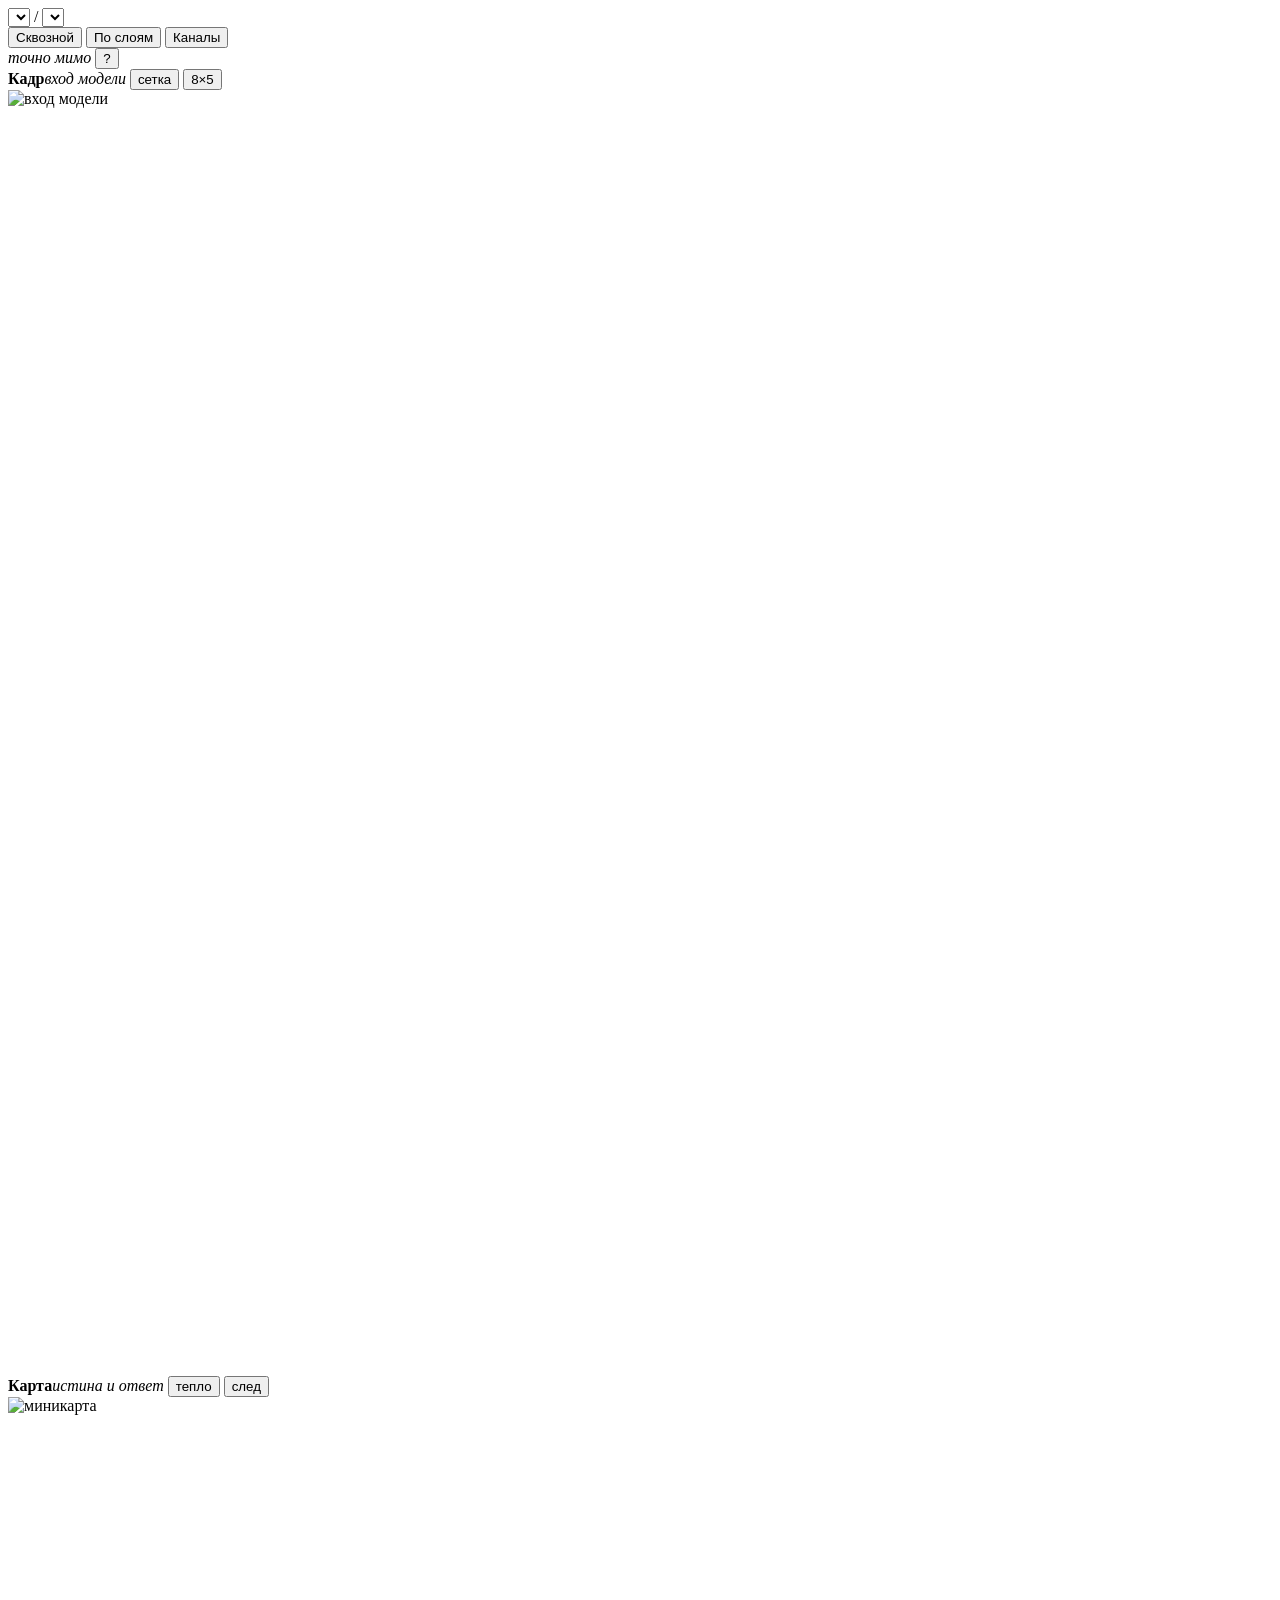
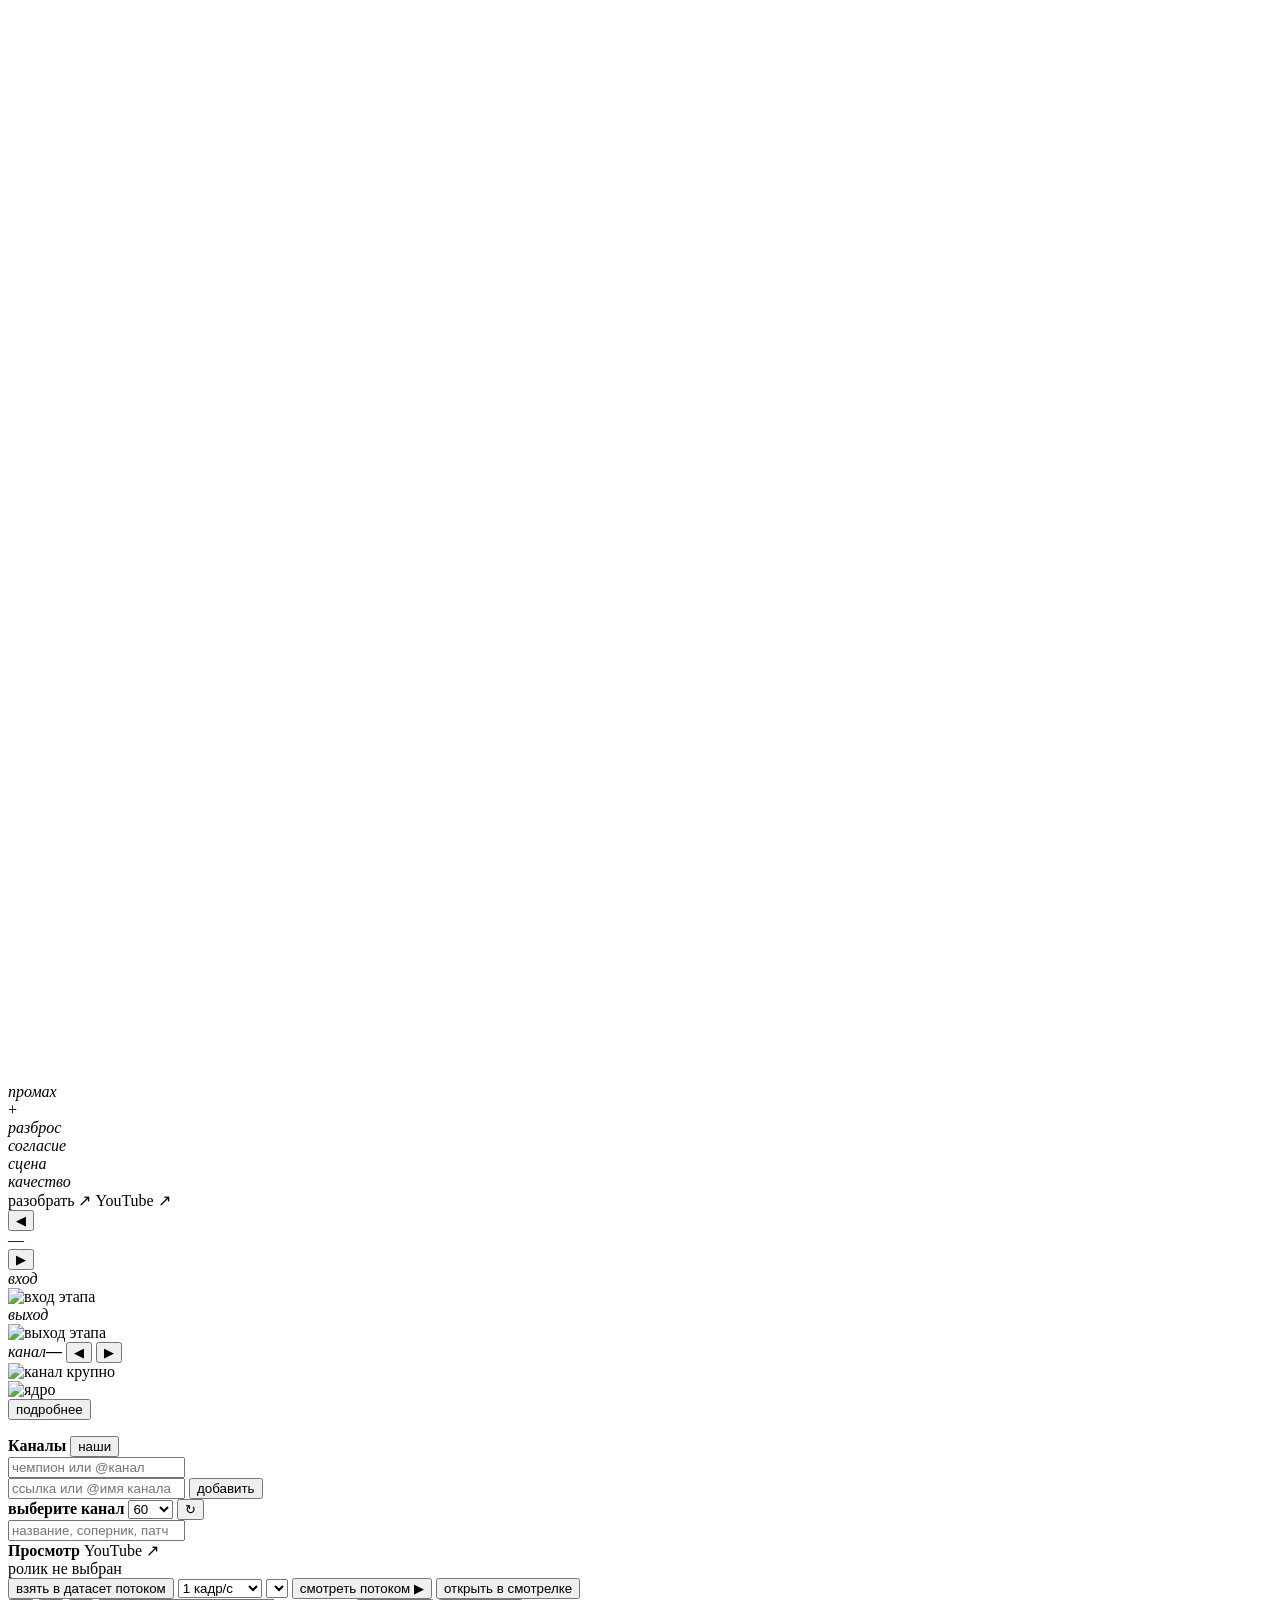
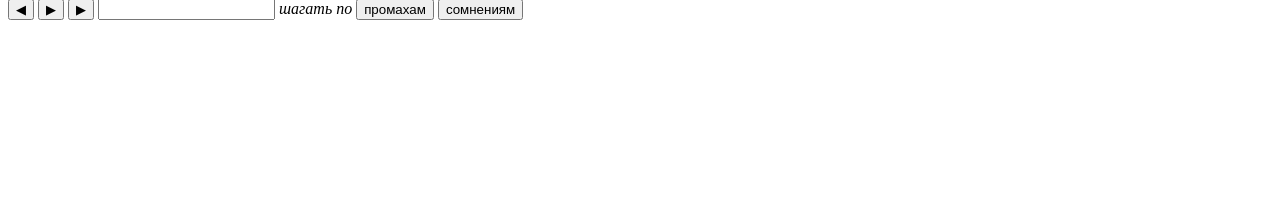
==== lolstream/webapp/index.html @ dedd6018 "refactor: move YouTube streaming and the viewer into the lolstream package video_stream, live, chann" ====
<!doctype html>
<html lang="ru">
<head>
<meta charset="utf-8">
<meta name="viewport" content="width=device-width,initial-scale=1">
<title>Смотрелка координат камеры</title>
<link rel="icon" href="data:image/svg+xml,%3Csvg xmlns=%27http://www.w3.org/2000/svg%27 viewBox=%270 0 16 16%27%3E%3Crect width=%2716%27 height=%2716%27 rx=%273%27 fill=%27%233a5bd9%27/%3E%3Ccircle cx=%278%27 cy=%278%27 r=%273%27 fill=%27%23fff%27/%3E%3C/svg%3E">
<link rel="stylesheet" href="/static/style.css">
</head>
<body>

<header class="bar">
  <div class="pick">
    <span id="holdout" class="dot"></span>
    <select id="video" class="plain strong" title="ролик"></select>
    <span class="slash">/</span>
    <select id="run" class="plain" title="прогон"></select>
  </div>
  <div class="seg">
    <button id="mEnd" class="on" title="Tab">Сквозной</button>
    <button id="mNet" title="Tab">По слоям</button>
    <button id="mCh" title="Tab">Каналы</button>
  </div>
  <div class="stats">
    <span id="sMed"></span>
    <span title="промах меньше 0.05"><b id="sGood" class="ok"></b> <i>точно</i></span>
    <span title="промах больше половины кадра"><b id="sBad" class="bad"></b> <i>мимо</i></span>
    <button class="round small" id="helpBtn" title="клавиши — ?">?</button>
  </div>
</header>

<div class="vmeta" id="vmeta"></div>

<main class="frame" id="endview">
  <div class="panes">
    <div class="pane scenebox">
      <div class="phead">
        <b>Кадр</b><i>вход модели</i>
        <span class="grow"></span>
        <button class="tog on" id="grid" title="сетка ячеек — G">сетка</button>
        <button class="tog dim" id="cells" title="размер ячеек">8×5</button>
      </div>
      <div class="holder">
        <img id="scene" alt="вход модели">
        <svg id="sceneGrid" viewBox="0 0 100 100"></svg>
        <div id="cellTip" class="celltip hidden"></div>
      </div>
    </div>
    <div class="pane mapbox">
      <div class="phead">
        <b>Карта</b><i>истина и ответ</i>
        <span class="grow"></span>
        <button class="tog on" id="heat" title="распределение вероятности — H">тепло</button>
        <button class="tog" id="trail" title="след камеры — T">след</button>
      </div>
      <div class="holder">
        <img id="mini" alt="миникарта">
        <img id="heatimg" alt="">
        <svg id="mapSvg" viewBox="0 0 1 1"></svg>
      </div>
    </div>
  </div>
  <div class="facts">
    <div class="fact hl" data-lit="link" title="промах — расстояние между истиной и ответом">
      <i>промах</i><b id="vErr" class="big"></b><i id="vUnits"></i>
    </div>
    <div class="fact hl" data-lit="true" title="истина">
      <span class="ring"></span><span id="vTrue"></span>
    </div>
    <div class="fact hl" data-lit="pred" title="ответ модели">
      <span class="plus">+</span><span id="vPred"></span>
    </div>
    <div class="fact" id="fSpread" title="разброс ответа"><i>разброс</i><span id="vSpread"></span></div>
    <div class="fact hidden" id="fAgree"
      title="доля веса голосов патчей, согласных с ответом (в радиусе ~370 ед.)">
      <i>согласие</i><span id="vAgree"></span></div>
    <div class="fact hidden" id="fScene"
      title="доля патчей в следе кадра, которые модель считает сценой игры, и число голосующих патчей">
      <i>сцена</i><span id="vScene"></span></div>
    <div class="fact" title="качество метки"><i>качество</i><span id="vQ"></span></div>
    <span class="grow"></span>
    <a id="why" class="out" target="_blank" rel="noopener" title="отчёт о том, почему модель промахнулась на этом кадре">разобрать ↗</a>
    <a id="yt" class="out" target="_blank" rel="noopener" title="открыть момент на YouTube">YouTube ↗</a>
  </div>
</main>

<section id="netview" class="frame netview hidden">
  <div class="stagebar">
    <button class="round" id="stPrev" title="[">◀</button>
    <div class="stname">
      <div id="stName">—</div>
      <div class="mono" id="stShape"></div>
    </div>
    <button class="round" id="stNext" title="]">▶</button>
    <div class="groups" id="pipe"></div>
  </div>
  <div class="netrow">
    <div class="netcol">
      <div class="nhead"><i>вход</i><span id="inName"></span>
        <span class="grow"></span><span class="mono" id="inShape"></span></div>
      <div class="sheet"><img id="inGrid" alt="вход этапа"></div>
    </div>
    <div class="netcol">
      <div class="nhead"><i>выход</i><span id="outName"></span>
        <span class="grow"></span><span class="mono" id="outShape"></span></div>
      <div class="sheet"><img id="outGrid" alt="выход этапа" class="clickable"
        title="каждая клетка — одна карта признаков; нажмите, чтобы рассмотреть"></div>
    </div>
    <div class="netcol zoom">
      <div class="nhead"><i>канал</i><b id="chNo">—</b><i id="chTotal"></i>
        <span class="grow"></span>
        <button class="bare" id="chPrev">◀</button>
        <button class="bare" id="chNext">▶</button></div>
      <div class="sheet"><img id="chBig" alt="канал крупно"></div>
      <div class="chstats" id="chStats"></div>
      <div class="kern hidden" id="kernBox"
        title="ядро свёртки: по плитке на входной канал, оранжевое — плюс, синее — минус">
        <img id="kernImg" alt="ядро">
      </div>
    </div>
  </div>
  <div class="note"><span id="stNote"></span>
    <button class="bare link" id="whyBtn">подробнее</button></div>
  <p class="whytxt hidden" id="explain"></p>
</section>


<section id="chview" class="frame chview hidden">
  <div class="chcols">

    <aside class="chcol chans">
      <div class="chhead">
        <b>Каналы</b> <i id="chCount"></i>
        <span class="grow"></span>
        <button class="bare" id="chOnlyMine" title="только те, с которых уже брали">наши</button>
      </div>
      <input id="chSearch" class="search" placeholder="чемпион или @канал"
             autocomplete="off">
      <div class="chlist" id="chList"></div>
      <div class="addrow">
        <input id="chAdd" class="search" placeholder="ссылка или @имя канала"
               autocomplete="off">
        <button class="pill" id="chAddBtn">добавить</button>
      </div>
      <div id="chMsg" class="msg"></div>
    </aside>

    <div class="chcol vids">
      <div class="chhead">
        <b id="vidsOf">выберите канал</b> <i id="vidsCount"></i>
        <span class="grow"></span>
        <select id="vLimit" class="plain" title="сколько последних роликов брать">
          <option value="30">30</option>
          <option value="60" selected>60</option>
          <option value="120">120</option>
          <option value="300">300</option>
        </select>
        <button class="bare" id="vRefresh" title="перечитать с YouTube">↻</button>
      </div>
      <input id="vSearch" class="search" placeholder="название, соперник, патч"
             autocomplete="off">
      <div class="rolerow" id="roleRow"></div>
      <div class="vidlist" id="vidList"></div>
    </div>

    <div class="chcol player">
      <div class="chhead">
        <b>Просмотр</b> <i id="pId"></i>
        <span class="grow"></span>
        <a id="pYt" class="out" target="_blank" rel="noopener">YouTube ↗</a>
      </div>
      <div class="ytbox" id="ytbox"><div class="ytnone">ролик не выбран</div></div>
      <div class="pmeta" id="pmeta"></div>
      <div class="prow">
        <button class="pill" id="pTake"
          title="кадры с координатами собираются потоком, файл на диск не пишется">
          взять в датасет потоком</button>
        <select id="pFps" class="plain" title="кадров в секунду ролика">
          <option value="0.5">0.5 кадр/с</option>
          <option value="1" selected>1 кадр/с</option>
          <option value="2">2 кадр/с</option>
        </select>
        <select id="pModel" class="plain"
          title="модель для потока: прогон с model.pt под runs/, тип берётся из чекпоинта"></select>
        <button class="pill go" id="pLive"
          title="смотреть ответ модели по этому ролику прямо сейчас: кадры идут потоком, на диск ничего не пишется">
          смотреть потоком ▶</button>
        <button class="pill" id="pOpen">открыть в смотрелке</button>
      </div>
      <div class="jobs" id="jobs"></div>
    </div>

  </div>
</section>

<section class="frame strip" id="stripview">
  <div class="navrow">
    <button class="round" id="prev" title="← (Shift — 10 кадров)">◀</button>
    <button class="round play" id="play" title="пробел">▶</button>
    <button class="round" id="next" title="→ (Shift — 10 кадров)">▶</button>
    <input id="jump" type="text" title="перейти: кадр или 12:30">
    <span class="pos"><span id="posNo"></span> <span class="faint" id="posTotal"></span></span>
    <span class="grow"></span>
    <i>шагать по</i>
    <button class="pill" id="fErr" title="только крупные промахи">промахам</button>
    <button class="pill" id="fUns" title="только кадры, где модель сомневается">сомнениям</button>
  </div>
  <div id="film" class="film"></div>
  <div class="tlbox">
    <canvas id="tl"></canvas>
    <div id="hov" class="hov hidden">
      <img id="hovImg" alt="">
      <div><span id="hovTime"></span><span id="hovErr"></span></div>
    </div>
  </div>
</section>

<div id="help" class="help hidden">
  <div class="keys" id="keys"></div>
</div>

<script src="/static/app.js"></script>
</body>
</html>
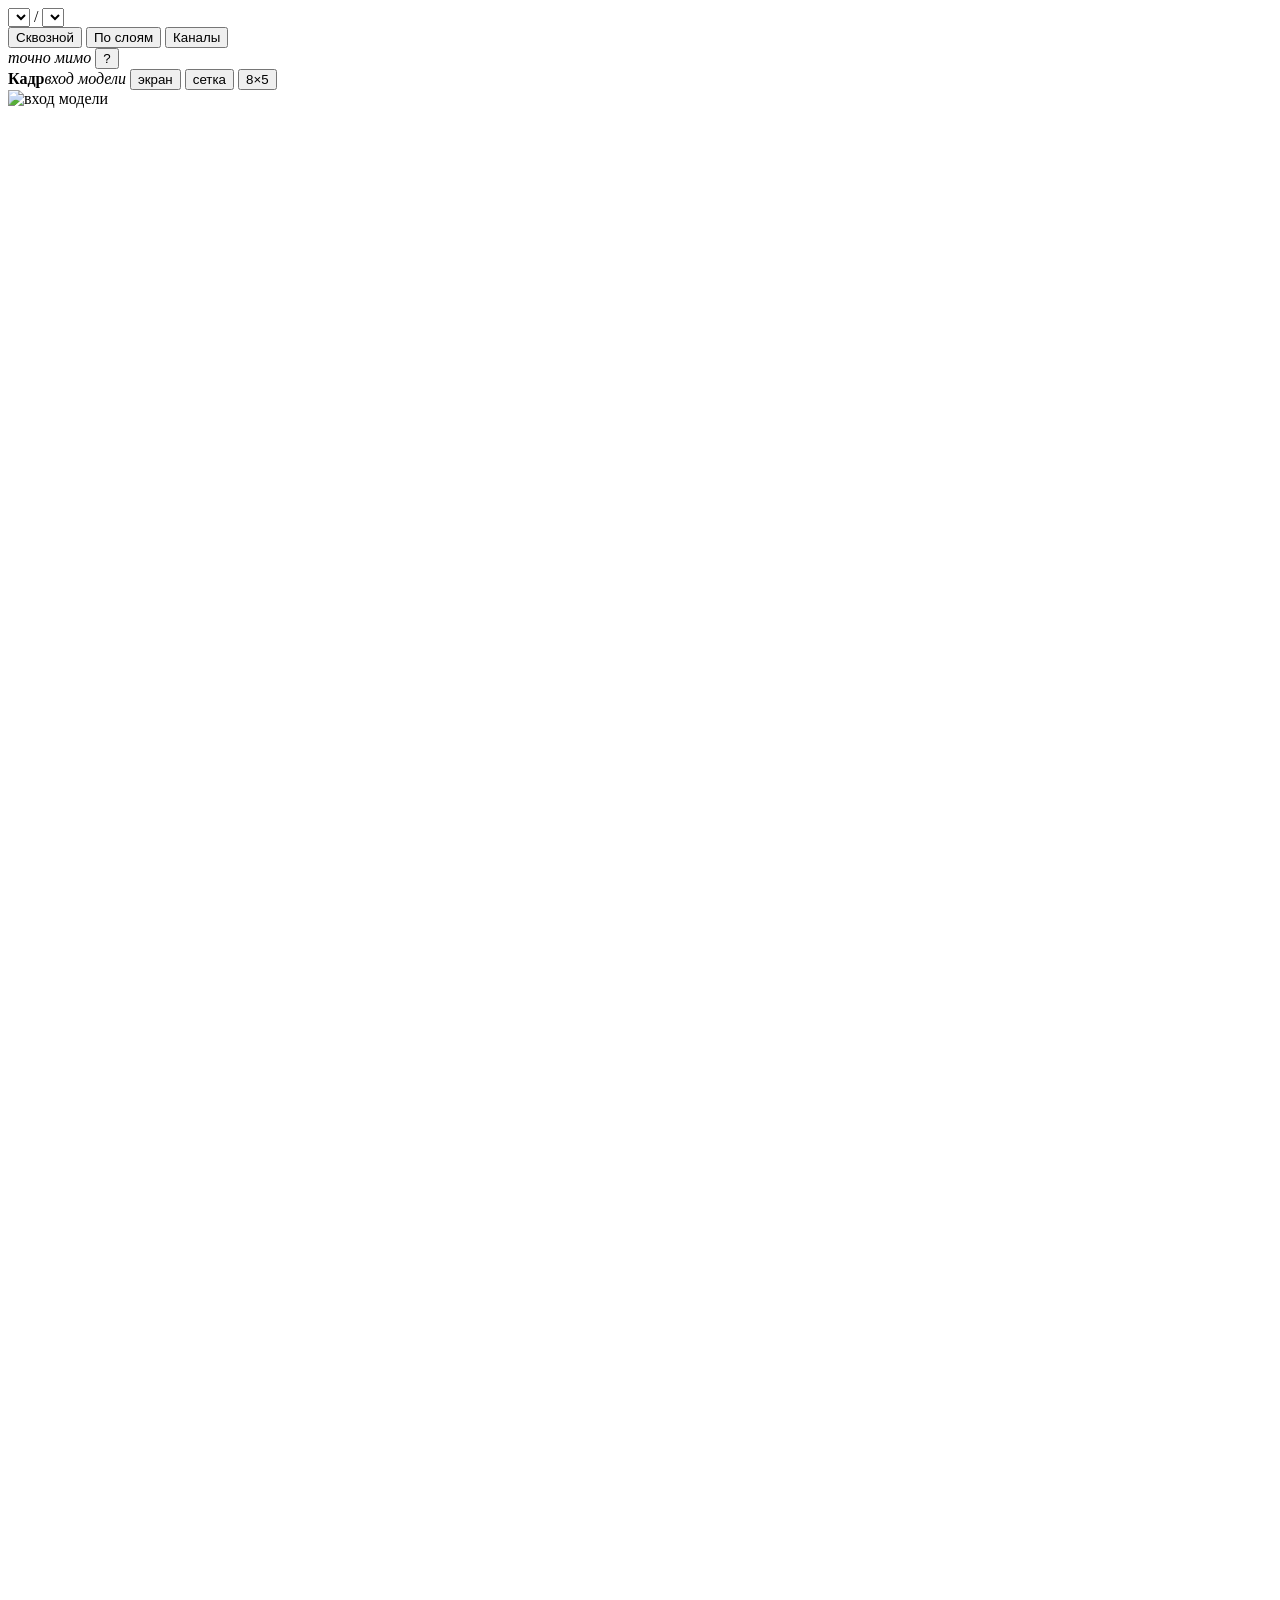
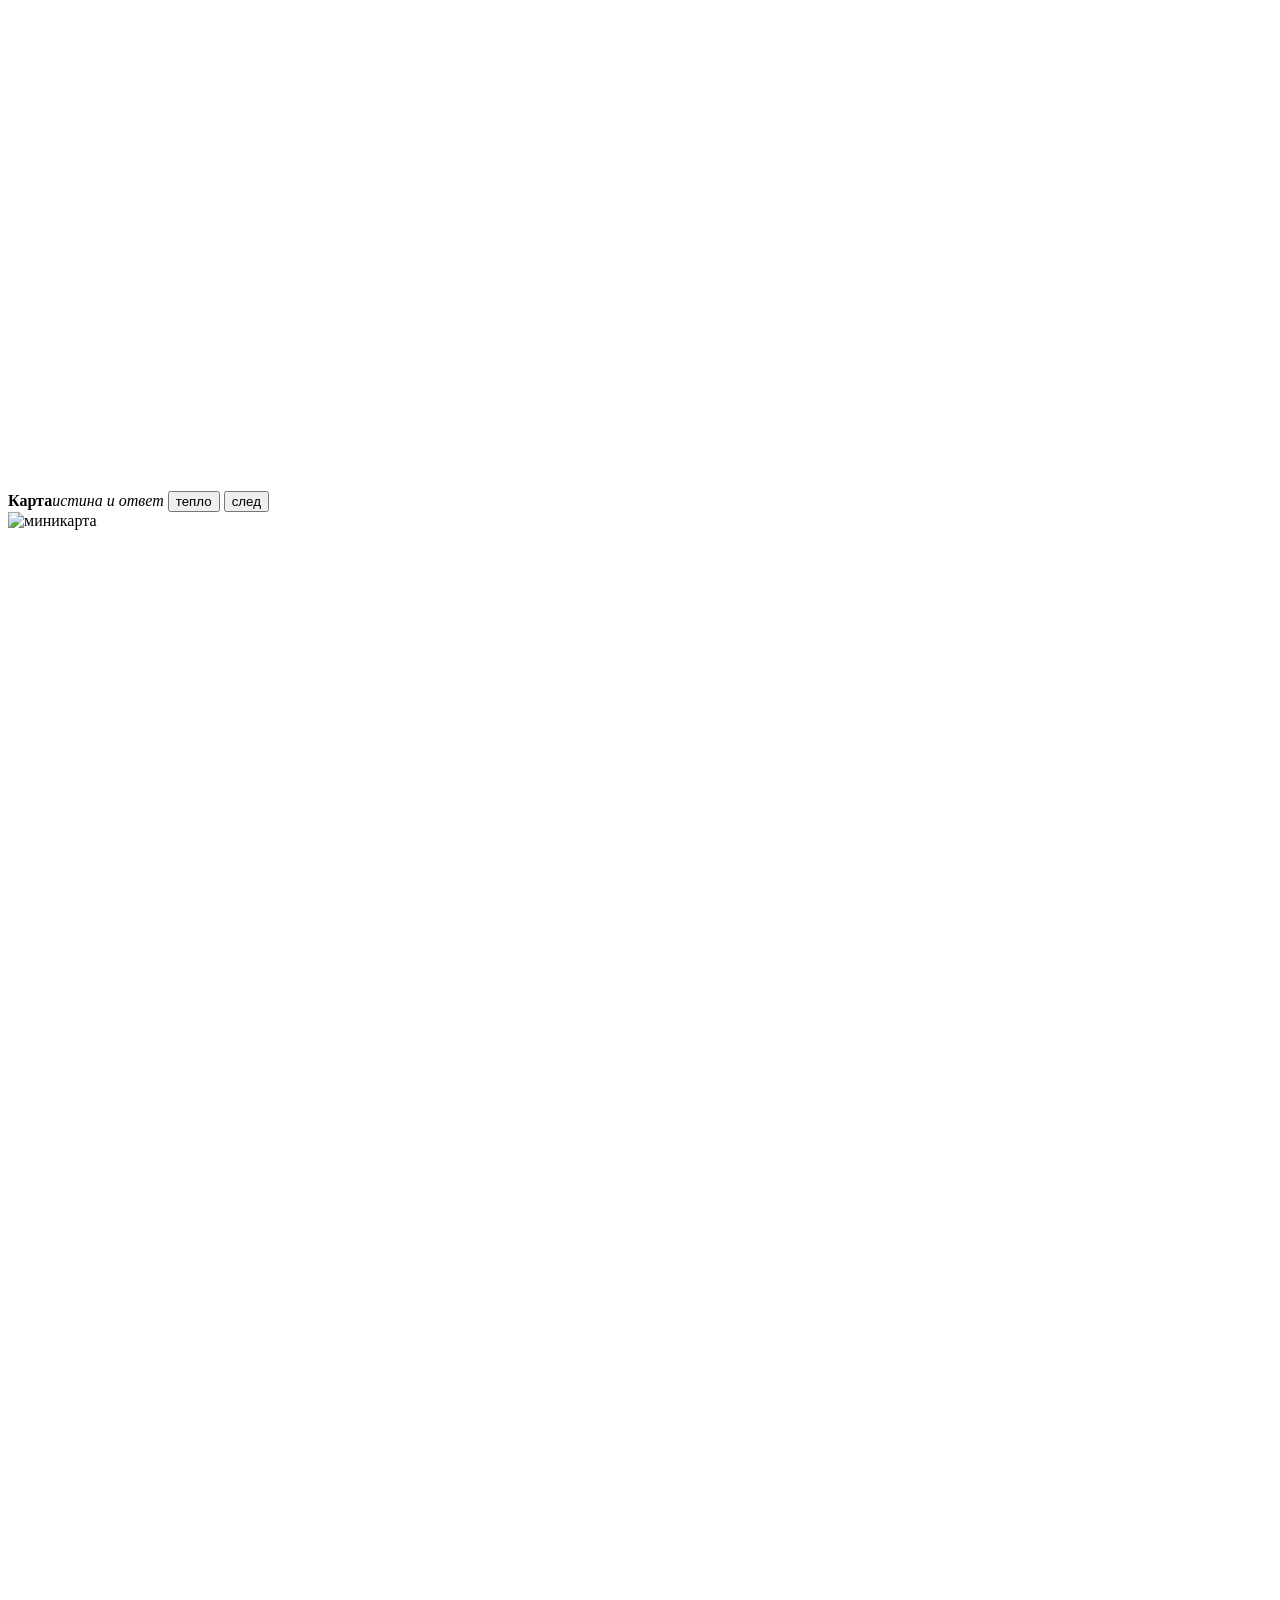
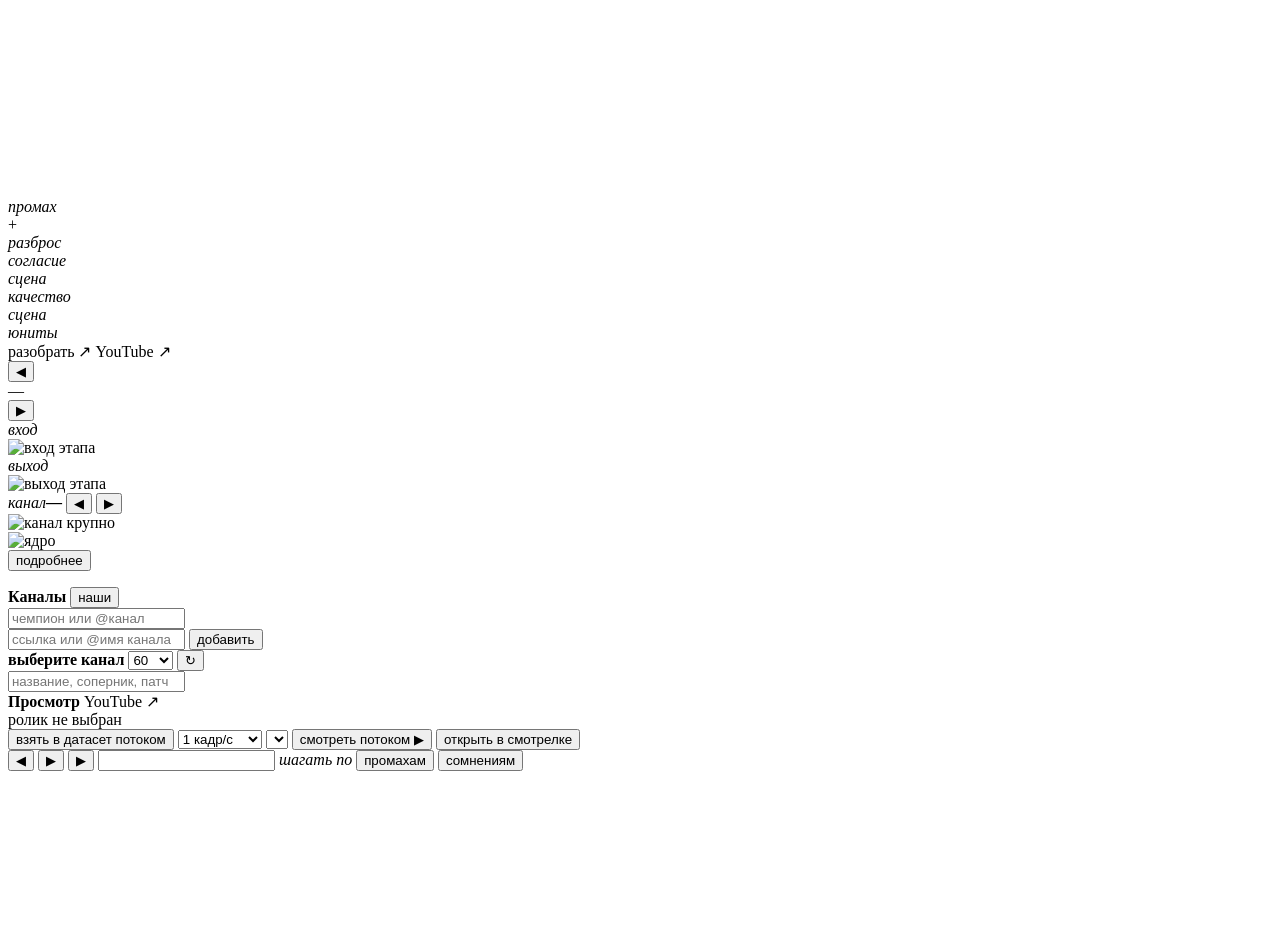
==== commit 32b86a06: "feat(live-ui): units and scene type in live and the viewer (#778) Live runs the unit detector (#758)" ====
--- a/lolstream/webapp/index.html
+++ b/lolstream/webapp/index.html
@@ -35,14 +35,16 @@
   <div class="panes">
     <div class="pane scenebox">
       <div class="phead">
-        <b>Кадр</b><i>вход модели</i>
-        <span class="grow"></span>
+        <b>Кадр</b><i id="sceneSub">вход модели</i>
+        <span class="grow"></span>
+        <button class="tog hidden" id="screen" title="кадр целиком с юнитами — V">экран</button>
         <button class="tog on" id="grid" title="сетка ячеек — G">сетка</button>
         <button class="tog dim" id="cells" title="размер ячеек">8×5</button>
       </div>
       <div class="holder">
         <img id="scene" alt="вход модели">
         <svg id="sceneGrid" viewBox="0 0 100 100"></svg>
+        <svg id="unitSvg" viewBox="0 0 640 360" class="hidden"></svg>
         <div id="cellTip" class="celltip hidden"></div>
       </div>
     </div>
@@ -78,6 +80,10 @@
       title="доля патчей в следе кадра, которые модель считает сценой игры, и число голосующих патчей">
       <i>сцена</i><span id="vScene"></span></div>
     <div class="fact" title="качество метки"><i>качество</i><span id="vQ"></span></div>
+    <div class="fact hidden" id="fKind" title="что на экране: игра, Tab, магазин, клиент, загрузка, не League">
+      <i>сцена</i><span id="vKind"></span></div>
+    <div class="fact hidden" id="fUnits" title="юниты на основном виде: чемпионы · миньоны · варды (синие / красные)">
+      <i>юниты</i><span id="vUnitsN"></span></div>
     <span class="grow"></span>
     <a id="why" class="out" target="_blank" rel="noopener" title="отчёт о том, почему модель промахнулась на этом кадре">разобрать ↗</a>
     <a id="yt" class="out" target="_blank" rel="noopener" title="открыть момент на YouTube">YouTube ↗</a>
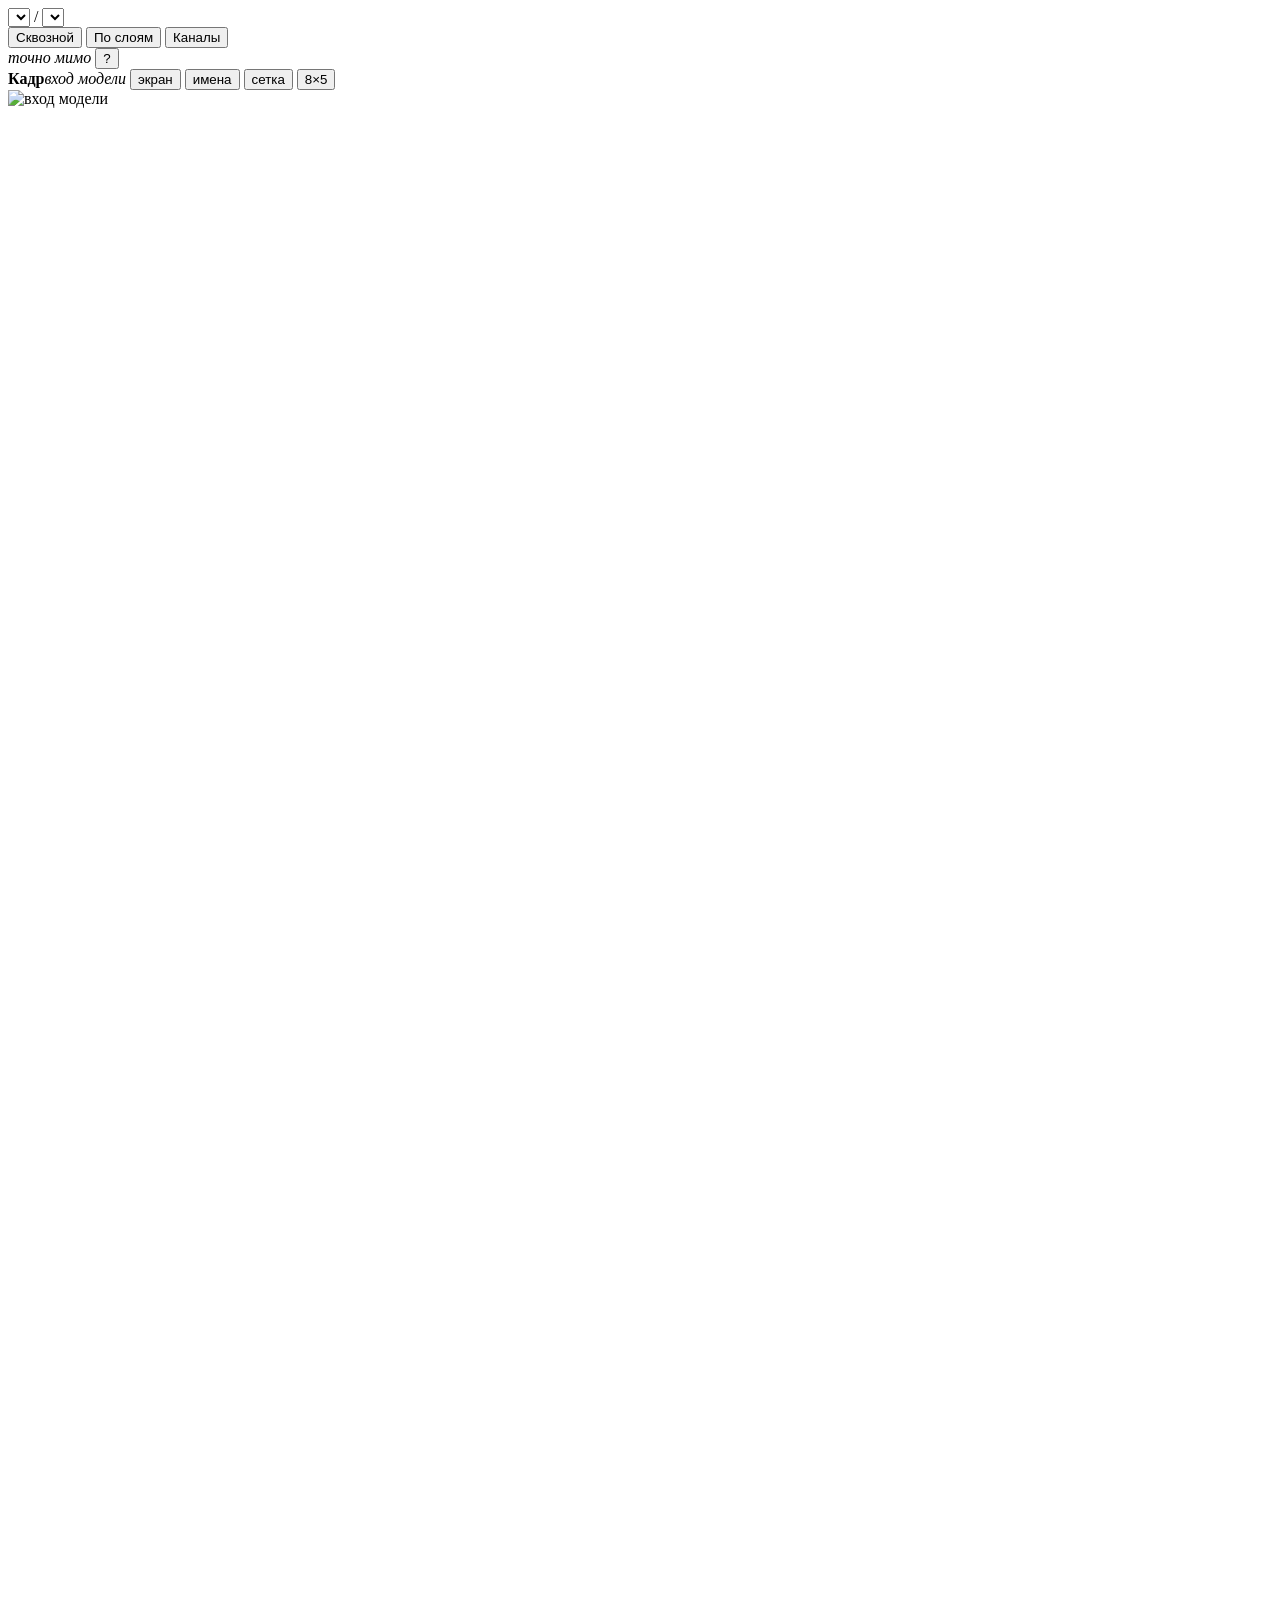
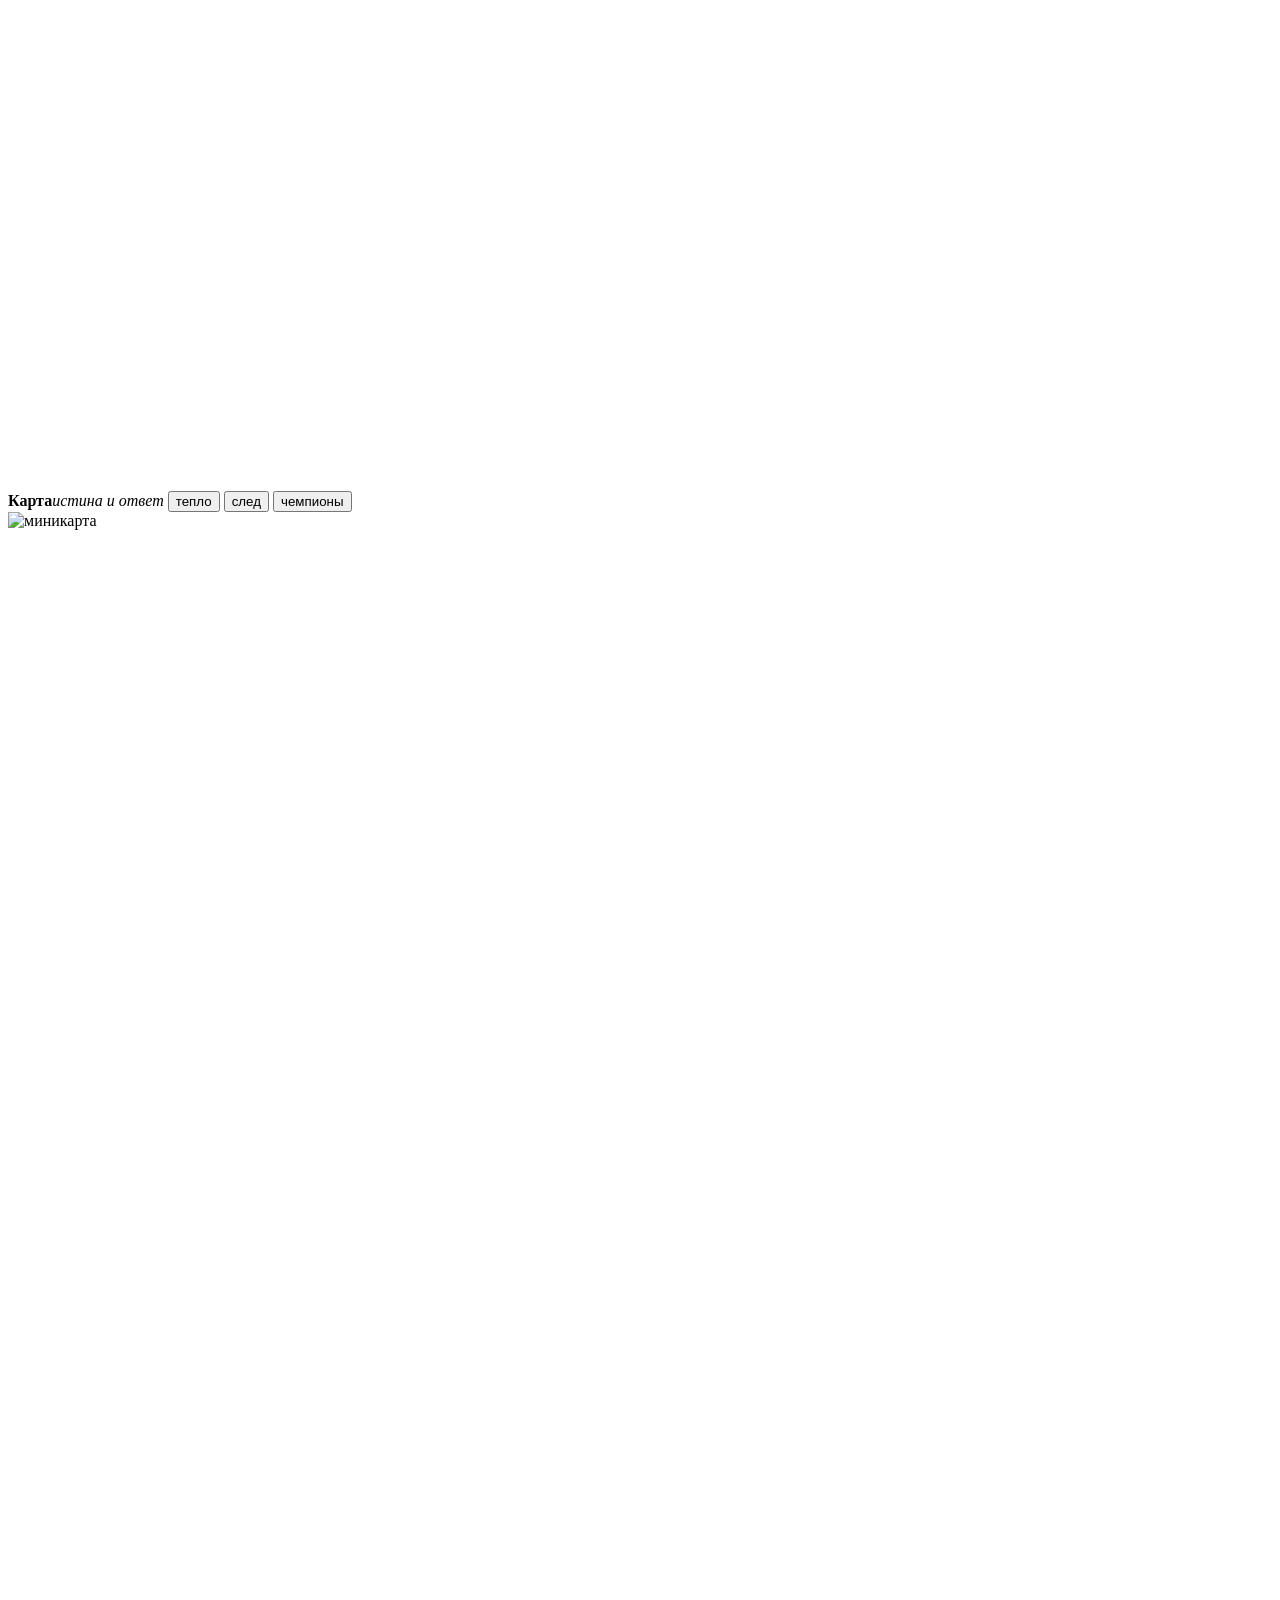
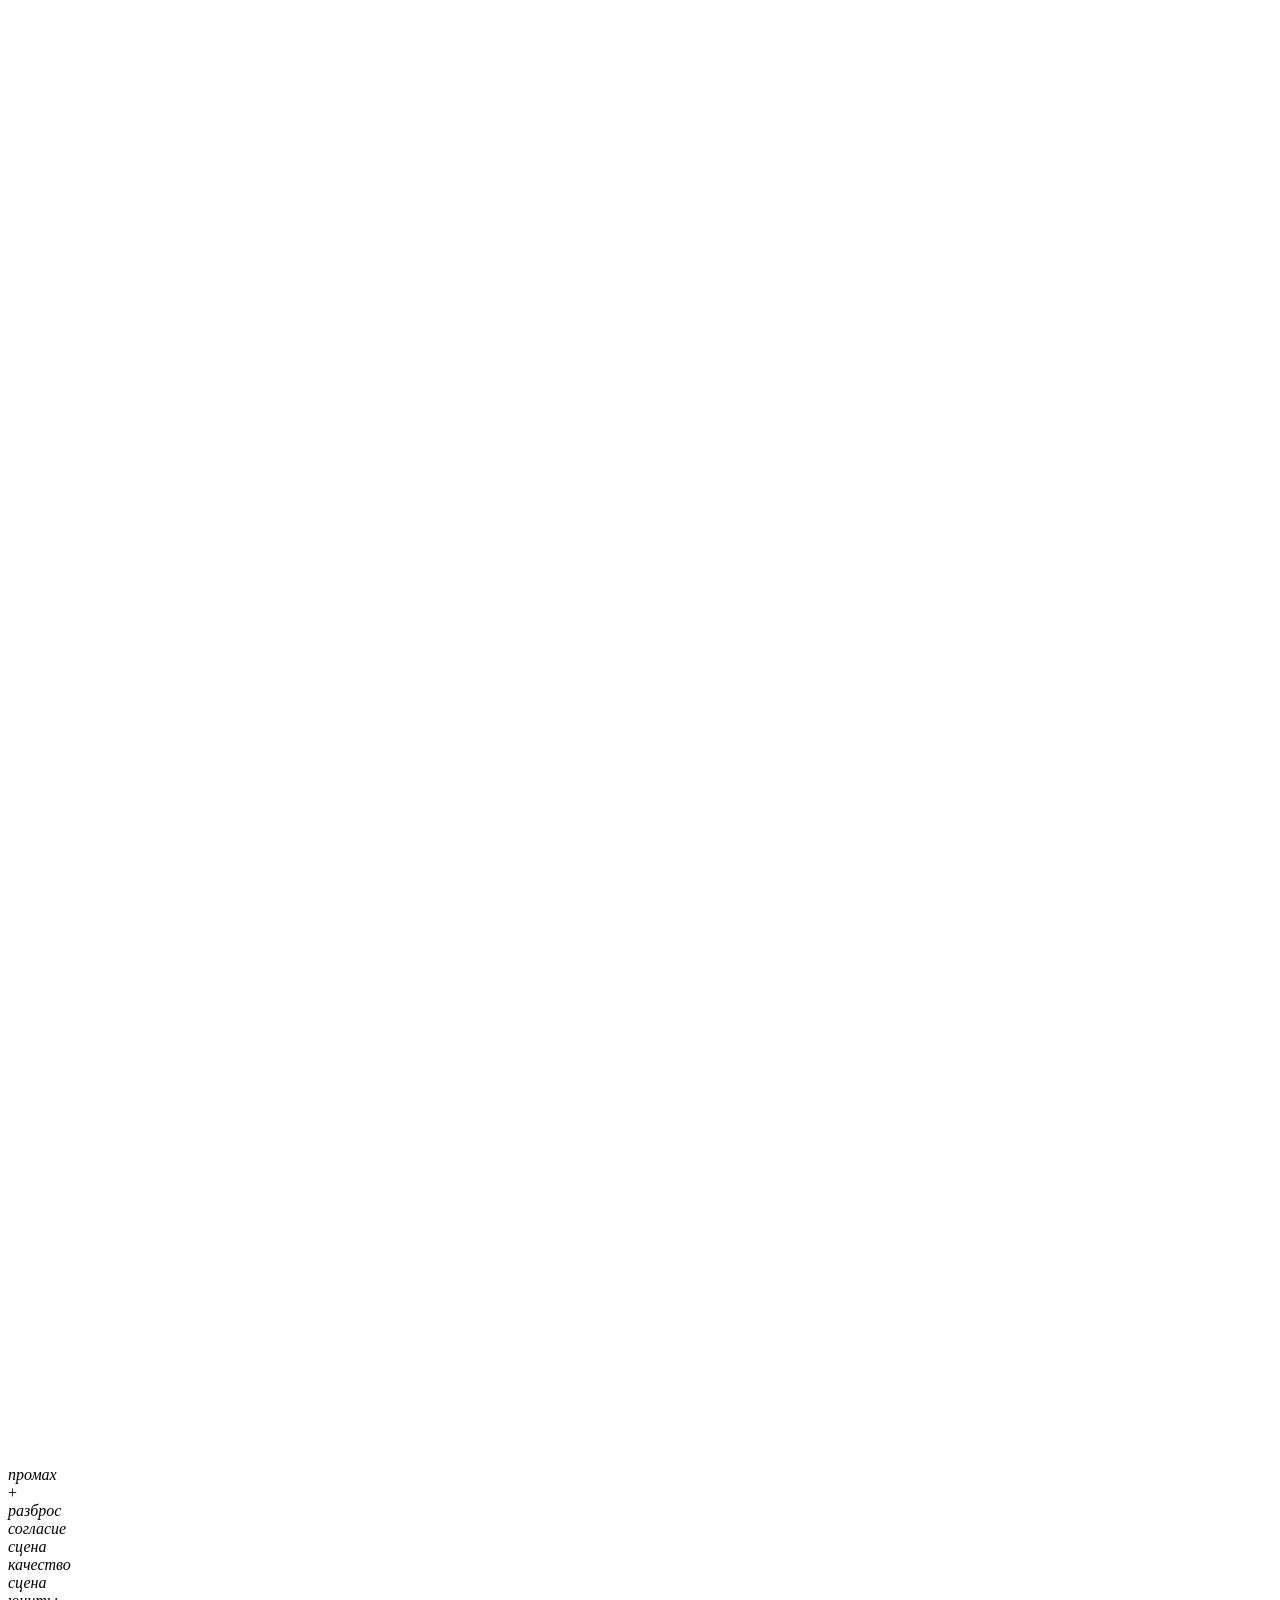
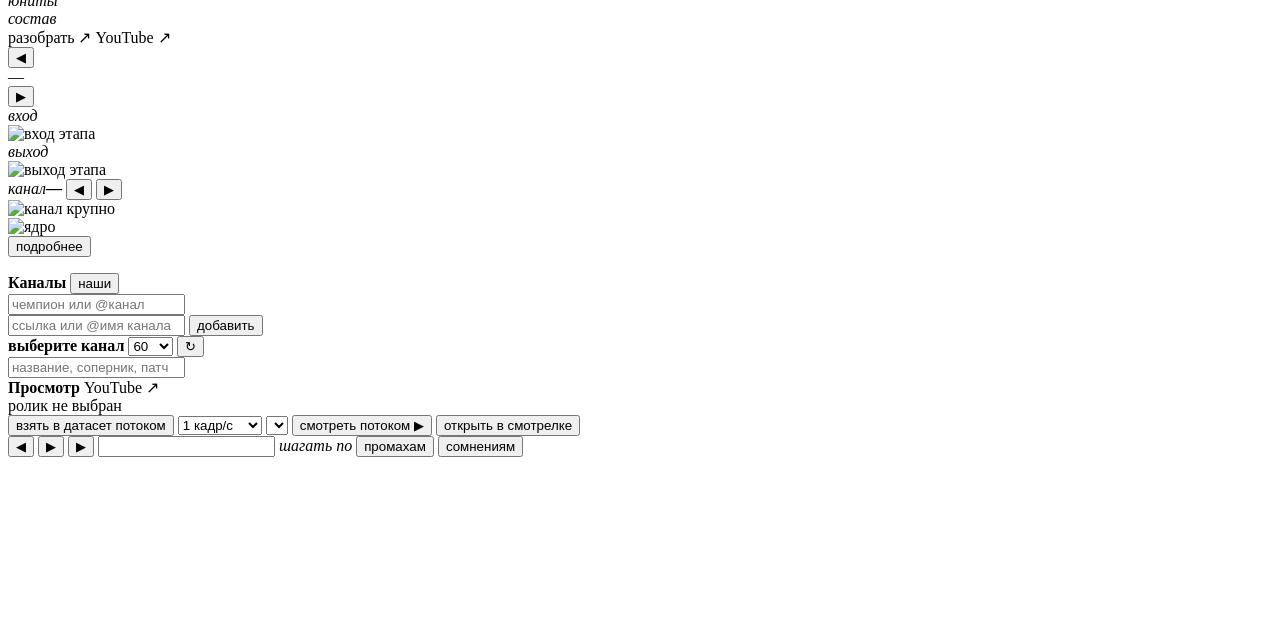
==== commit d3cfca3e: "feat(live): minimap champions, roster, death timers and on-screen names in the stream viewer (#778) " ====
--- a/lolstream/webapp/index.html
+++ b/lolstream/webapp/index.html
@@ -38,6 +38,7 @@
         <b>Кадр</b><i id="sceneSub">вход модели</i>
         <span class="grow"></span>
         <button class="tog hidden" id="screen" title="кадр целиком с юнитами — V">экран</button>
+        <button class="tog hidden" id="names" title="имена над чемпионами на экране — I">имена</button>
         <button class="tog on" id="grid" title="сетка ячеек — G">сетка</button>
         <button class="tog dim" id="cells" title="размер ячеек">8×5</button>
       </div>
@@ -54,11 +55,13 @@
         <span class="grow"></span>
         <button class="tog on" id="heat" title="распределение вероятности — H">тепло</button>
         <button class="tog" id="trail" title="след камеры — T">след</button>
+        <button class="tog hidden" id="champs" title="чемпионы на миникарте и состав — C">чемпионы</button>
       </div>
       <div class="holder">
         <img id="mini" alt="миникарта">
         <img id="heatimg" alt="">
         <svg id="mapSvg" viewBox="0 0 1 1"></svg>
+        <svg id="champSvg" viewBox="0 0 256 256" class="hidden"></svg>
       </div>
     </div>
   </div>
@@ -84,6 +87,9 @@
       <i>сцена</i><span id="vKind"></span></div>
     <div class="fact hidden" id="fUnits" title="юниты на основном виде: чемпионы · миньоны · варды (синие / красные)">
       <i>юниты</i><span id="vUnitsN"></span></div>
+    <div class="fact hidden" id="fRoster"
+      title="состав по портретам HUD: синие · красные; серый — мёртв (таймер возрождения), тусклый — не виден на миникарте">
+      <i>состав</i><span id="vRoster"></span></div>
     <span class="grow"></span>
     <a id="why" class="out" target="_blank" rel="noopener" title="отчёт о том, почему модель промахнулась на этом кадре">разобрать ↗</a>
     <a id="yt" class="out" target="_blank" rel="noopener" title="открыть момент на YouTube">YouTube ↗</a>
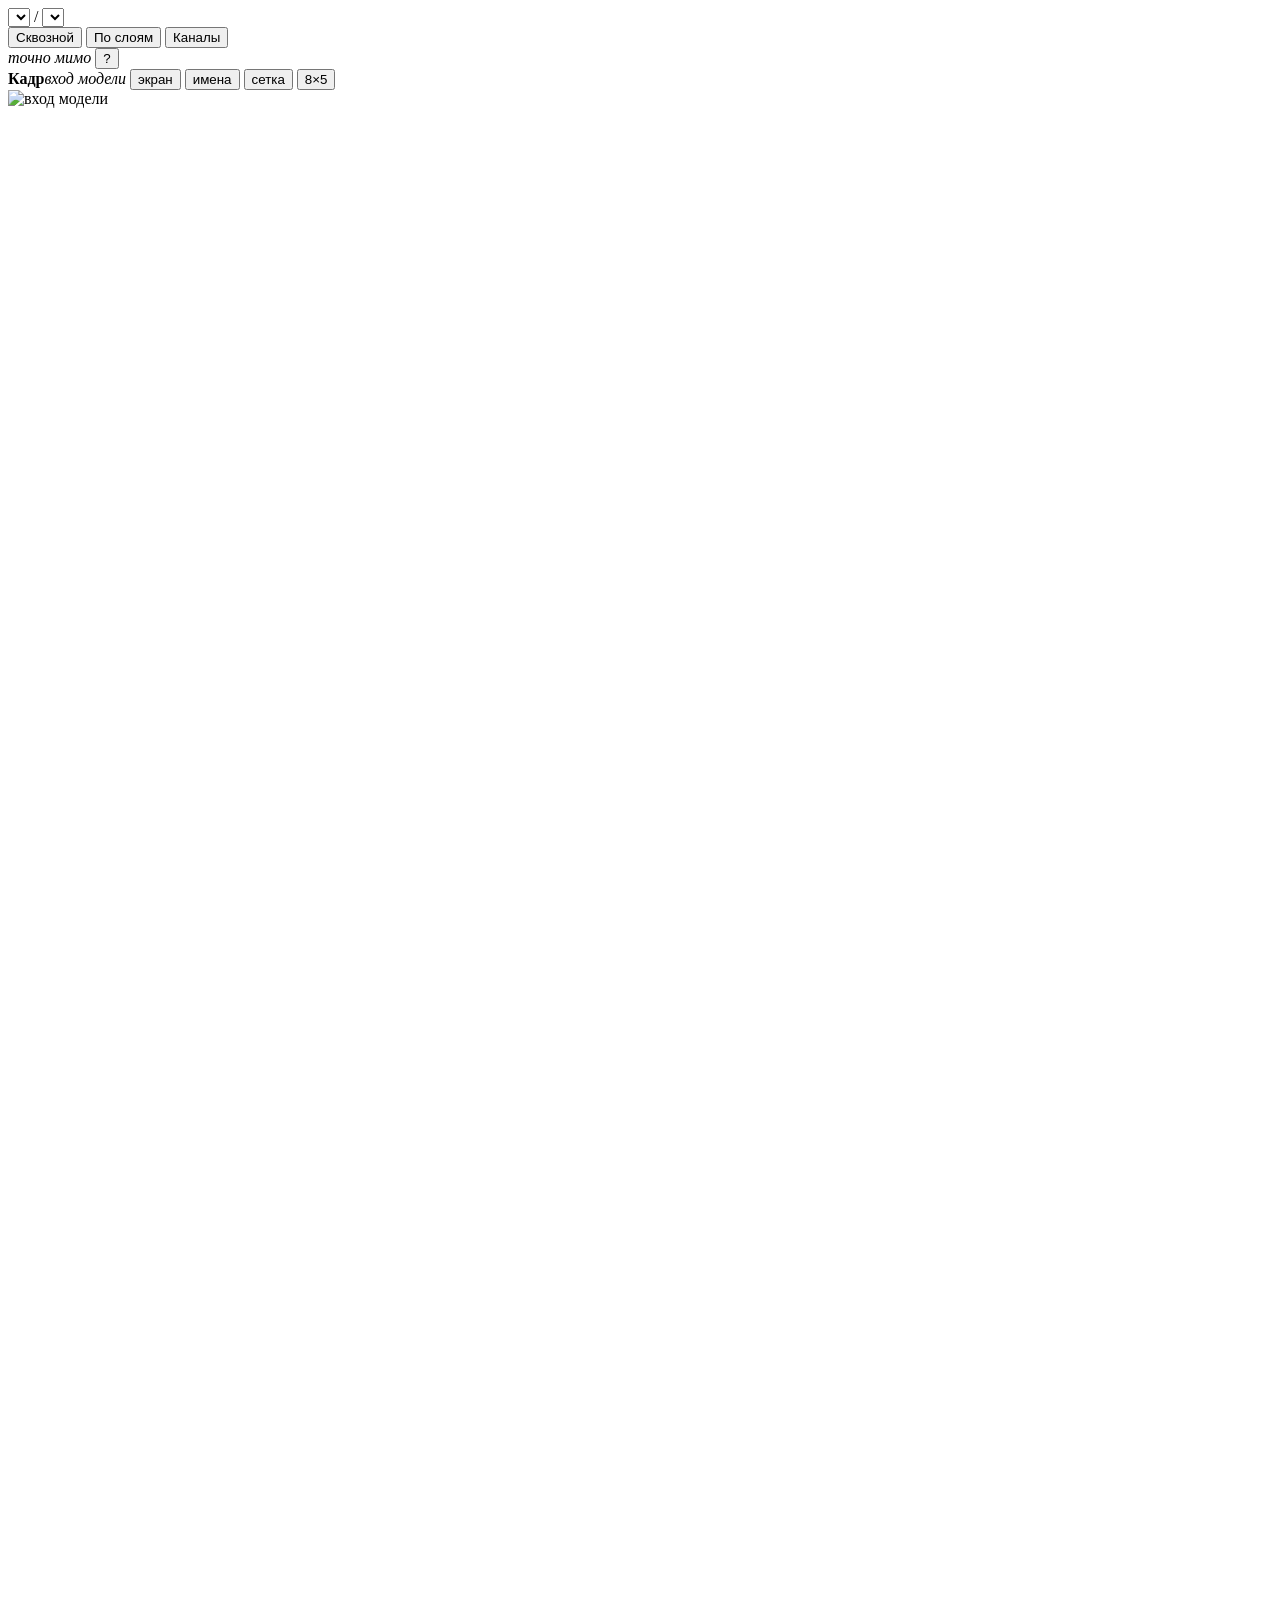
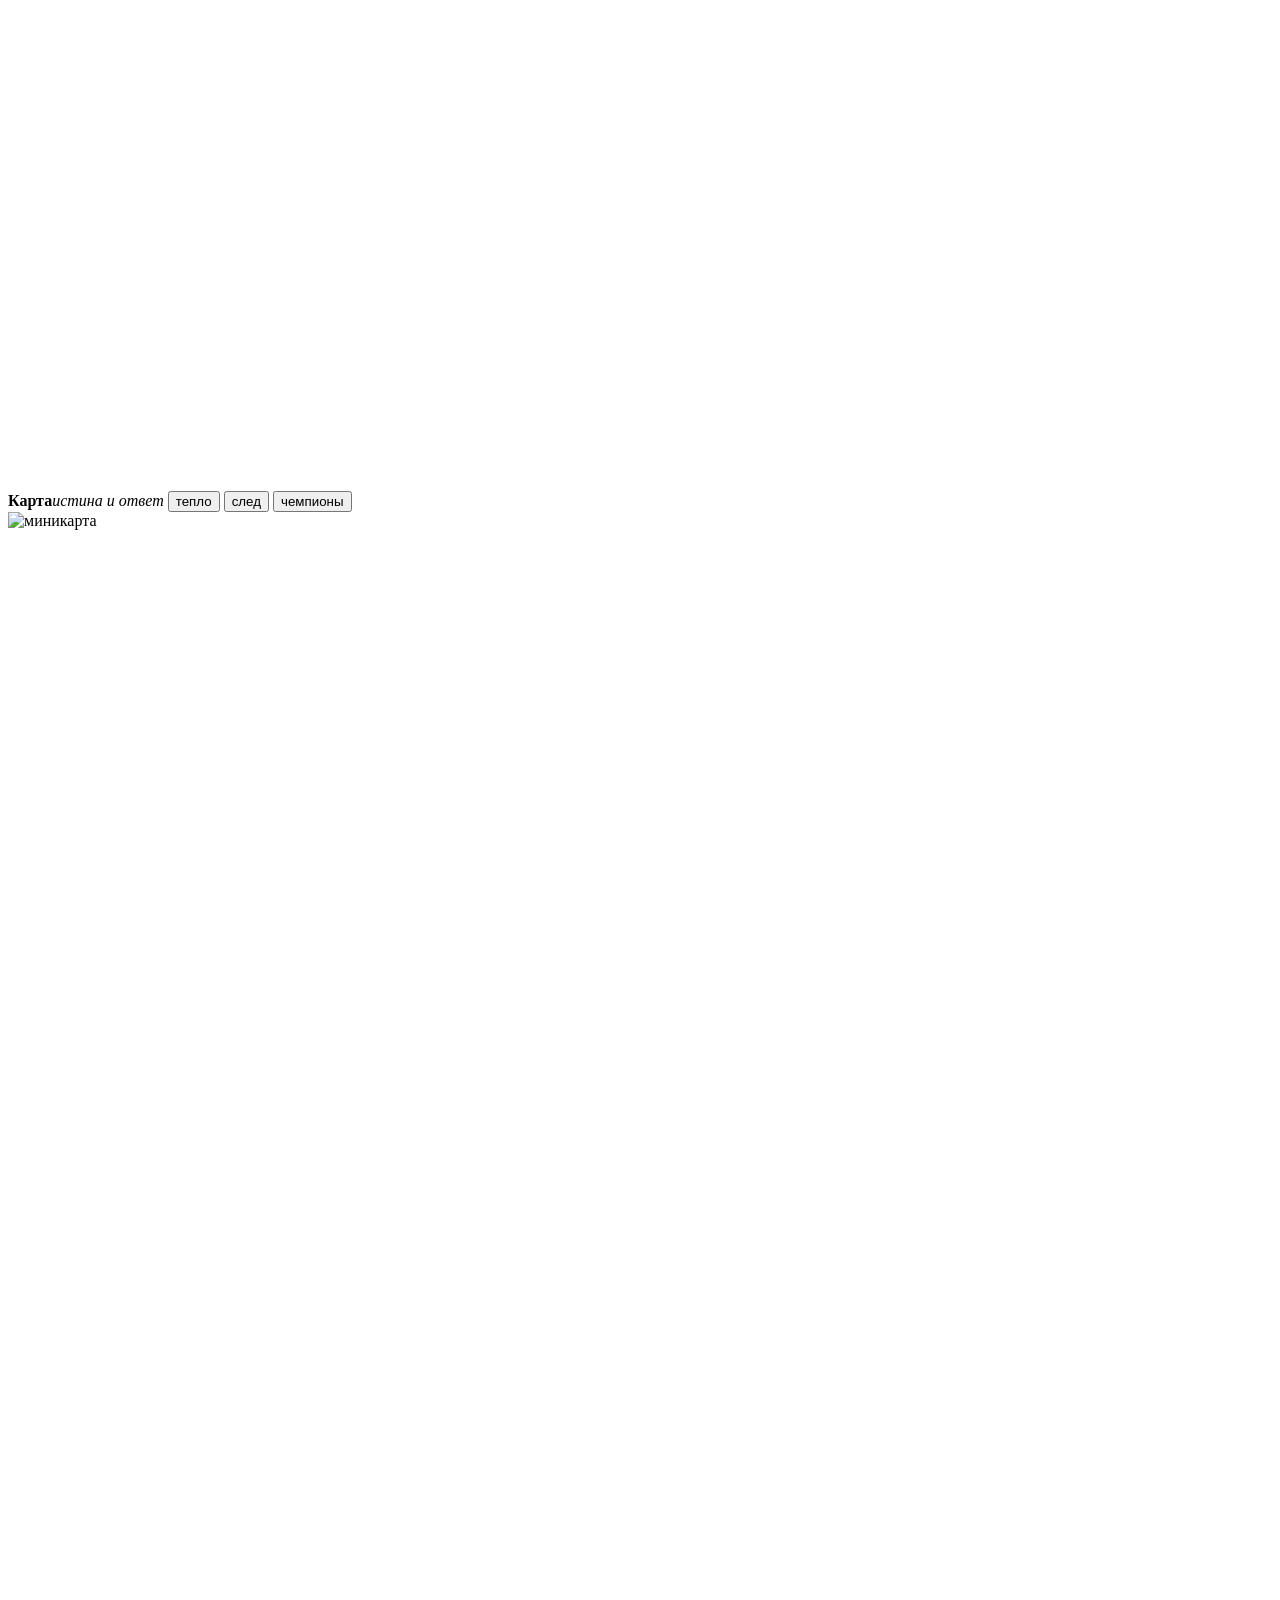
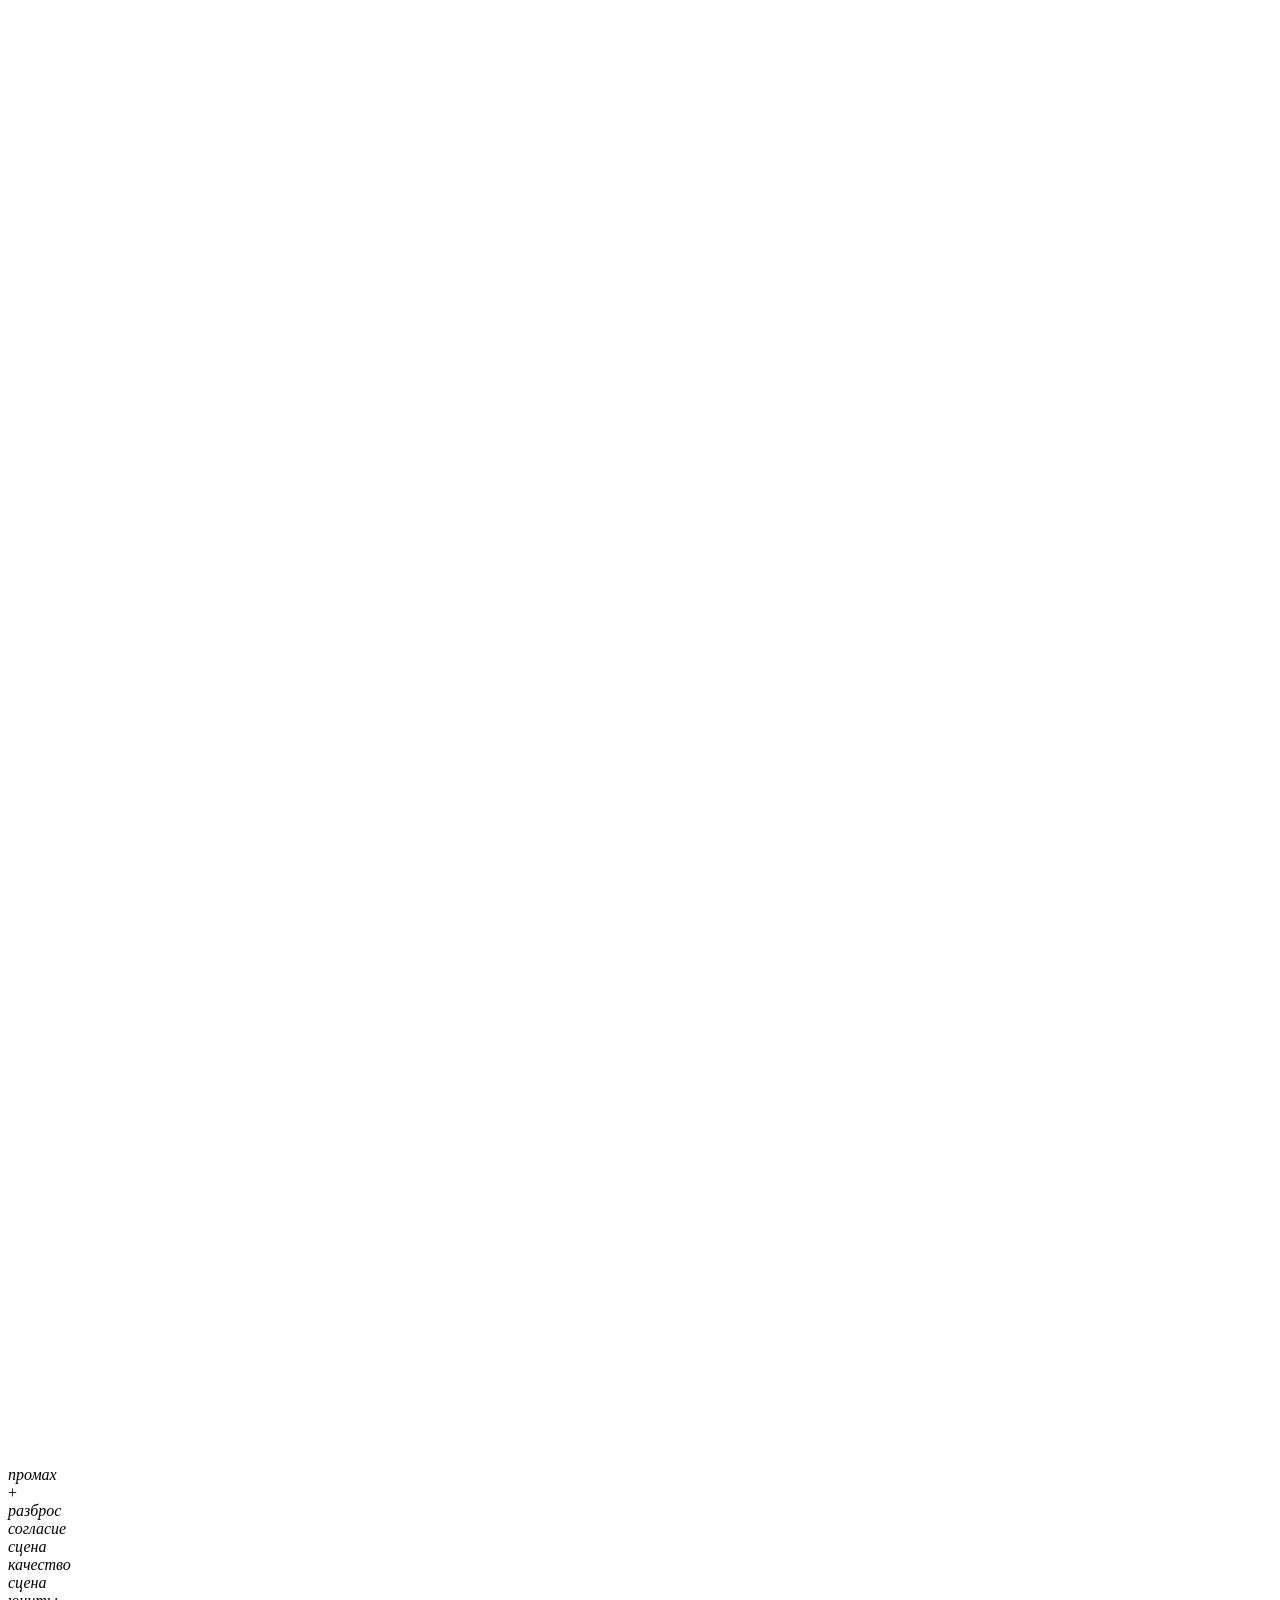
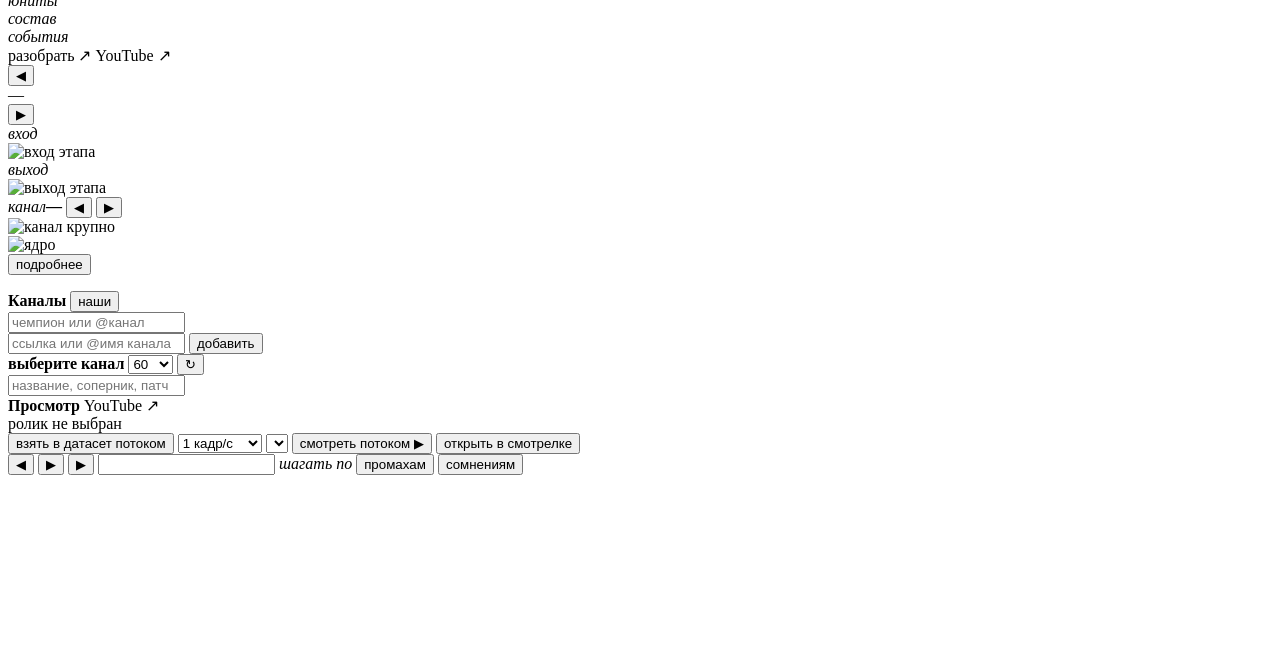
==== commit f214a37d: "Merge branch 'feat/match-context' (#780) Co-Authored-By: Claude Opus 5.5 <noreply@anthropic.com>" ====
--- a/lolstream/webapp/index.html
+++ b/lolstream/webapp/index.html
@@ -90,6 +90,9 @@
     <div class="fact hidden" id="fRoster"
       title="состав по портретам HUD: синие · красные; серый — мёртв (таймер возрождения), тусклый — не виден на миникарте">
       <i>состав</i><span id="vRoster"></span></div>
+    <div class="fact hidden" id="fEvents"
+      title="контекст матча: последние события до этого кадра (смерти, возрождения; «вывод» — не увидено, а выведено по таймеру)">
+      <i>события</i><span id="vEvents"></span></div>
     <span class="grow"></span>
     <a id="why" class="out" target="_blank" rel="noopener" title="отчёт о том, почему модель промахнулась на этом кадре">разобрать ↗</a>
     <a id="yt" class="out" target="_blank" rel="noopener" title="открыть момент на YouTube">YouTube ↗</a>
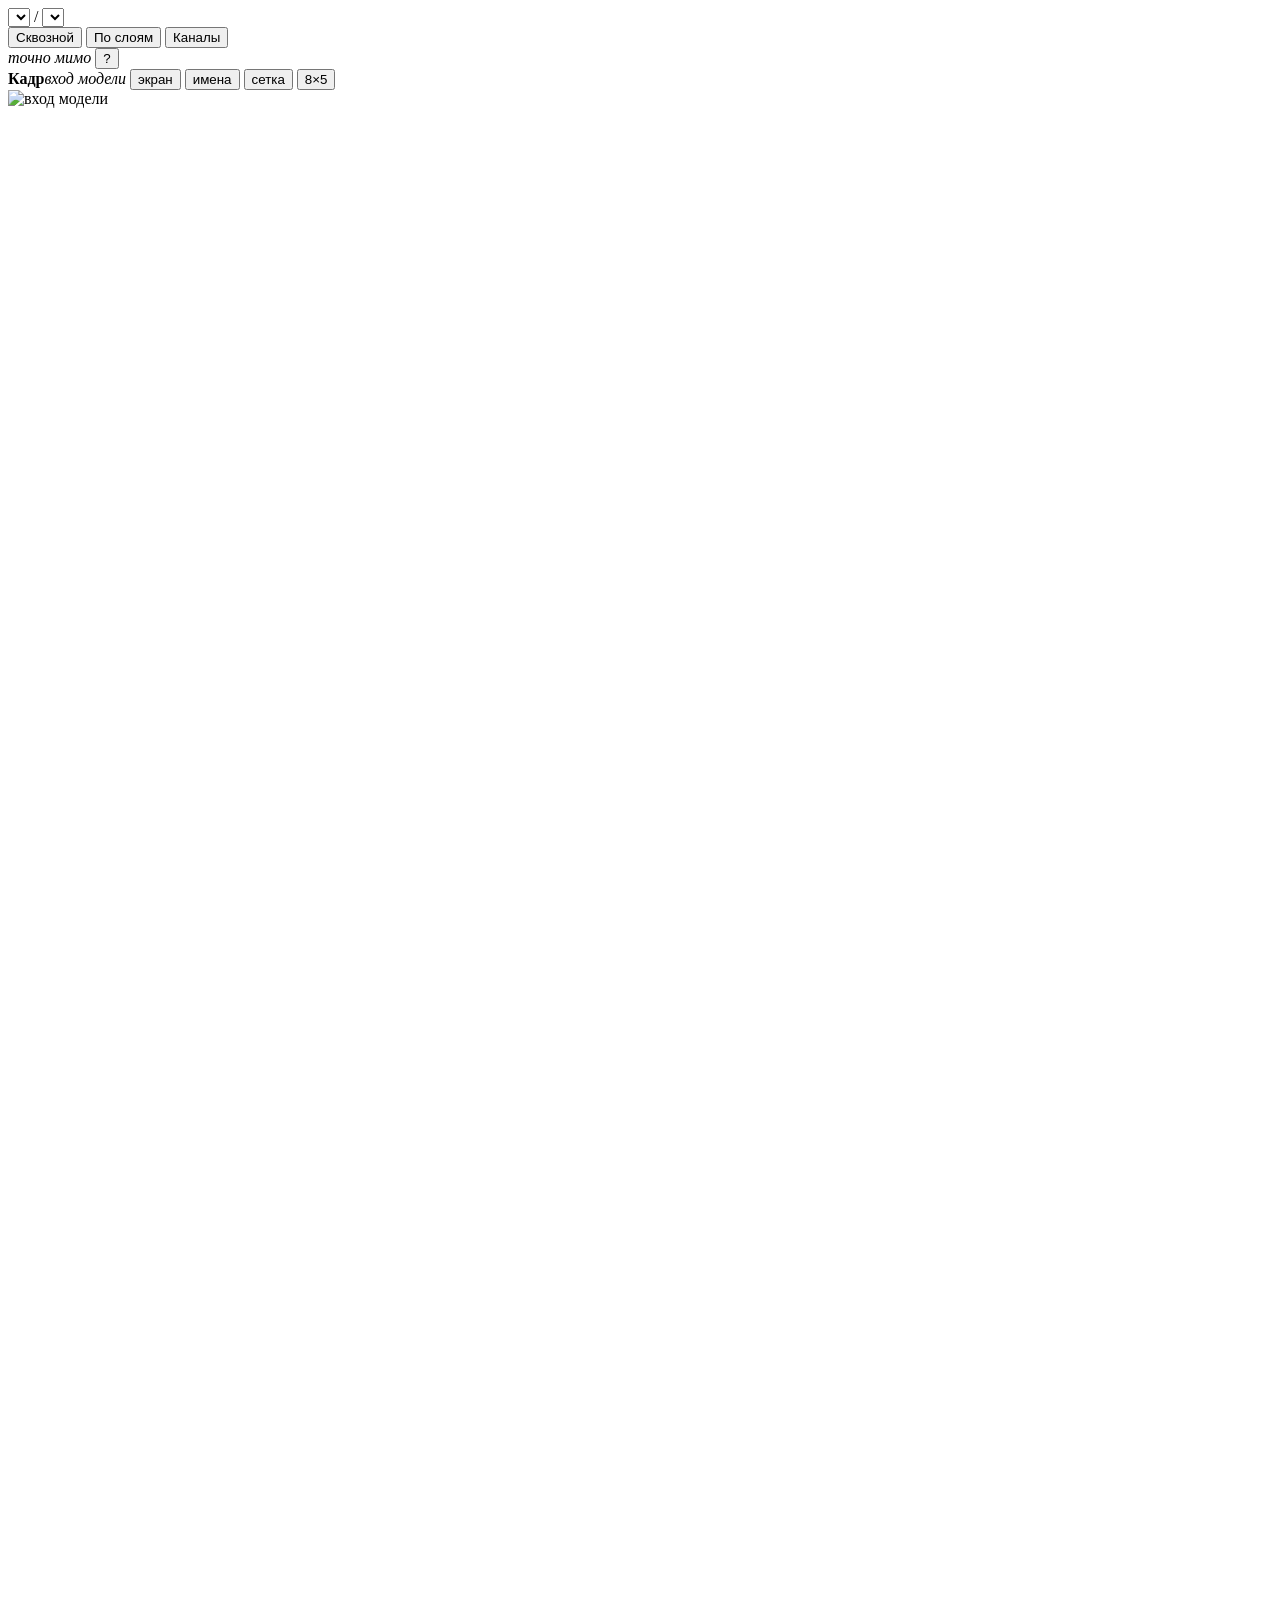
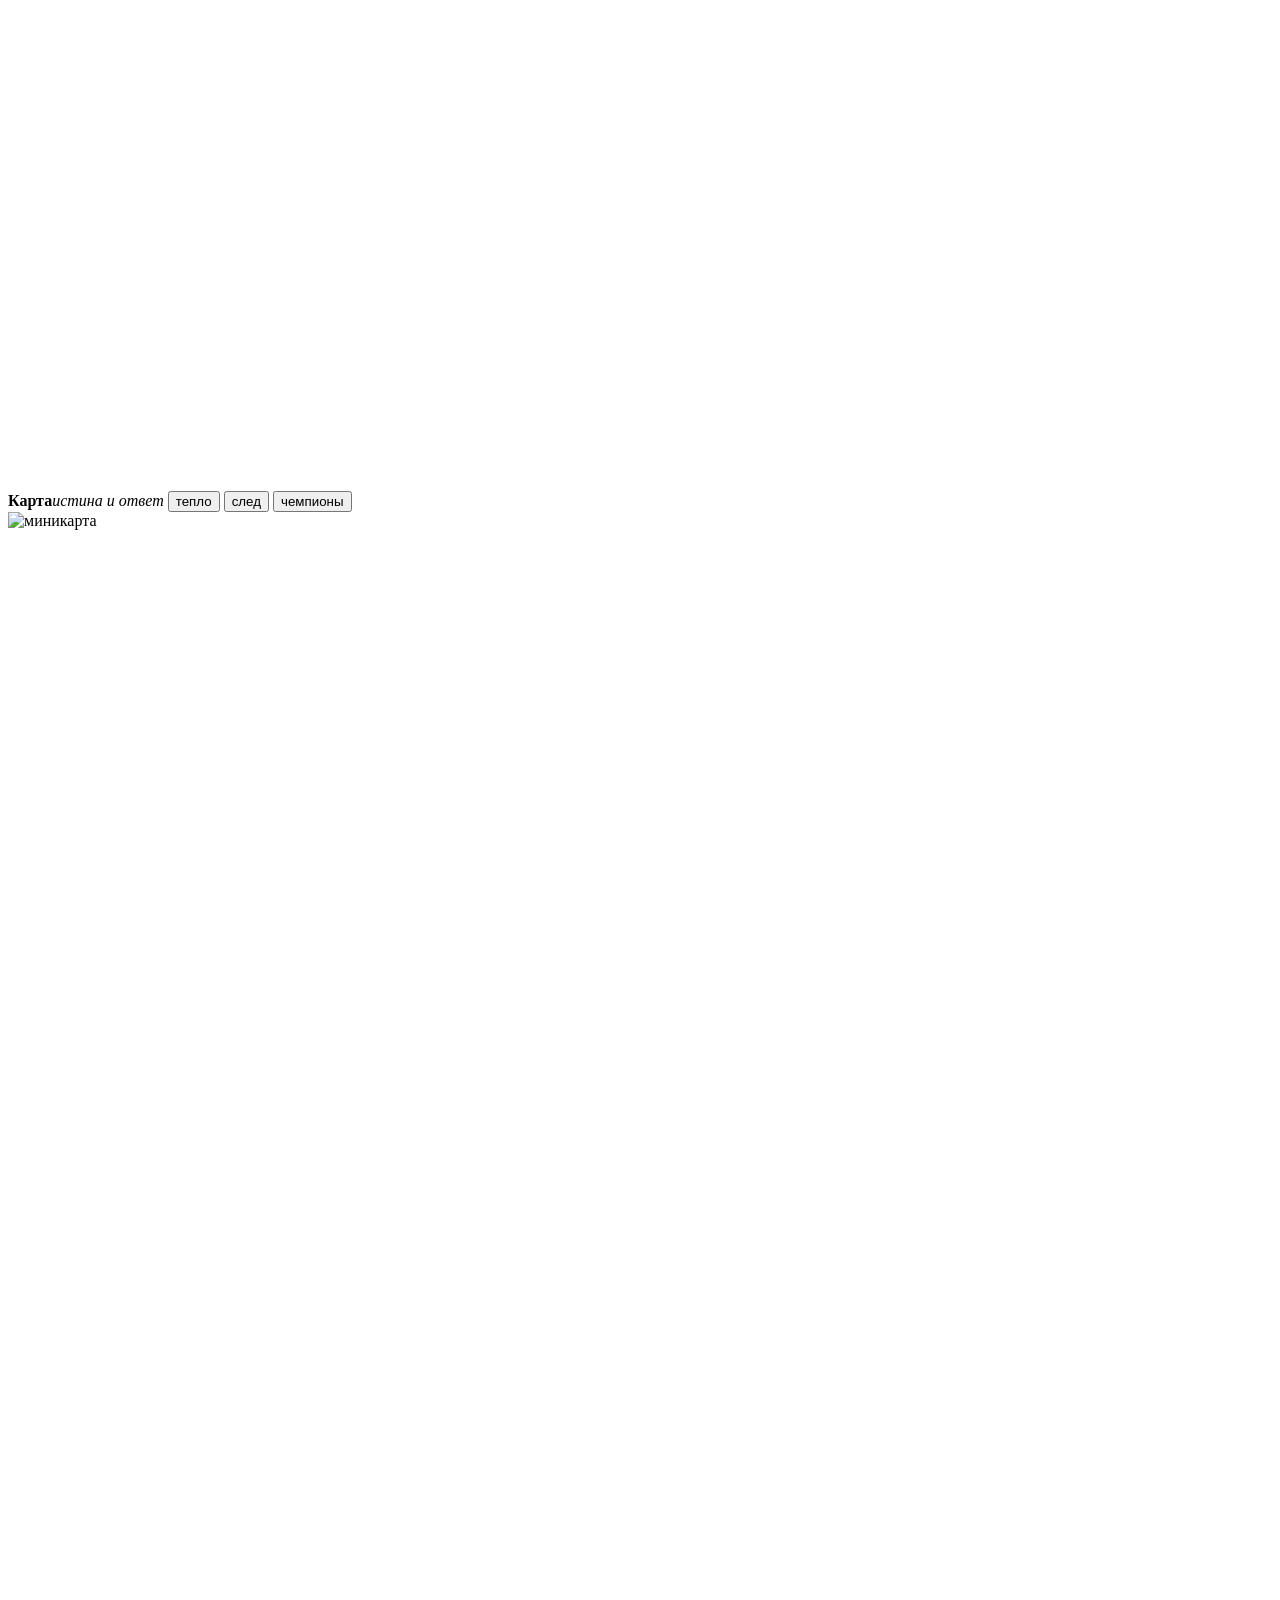
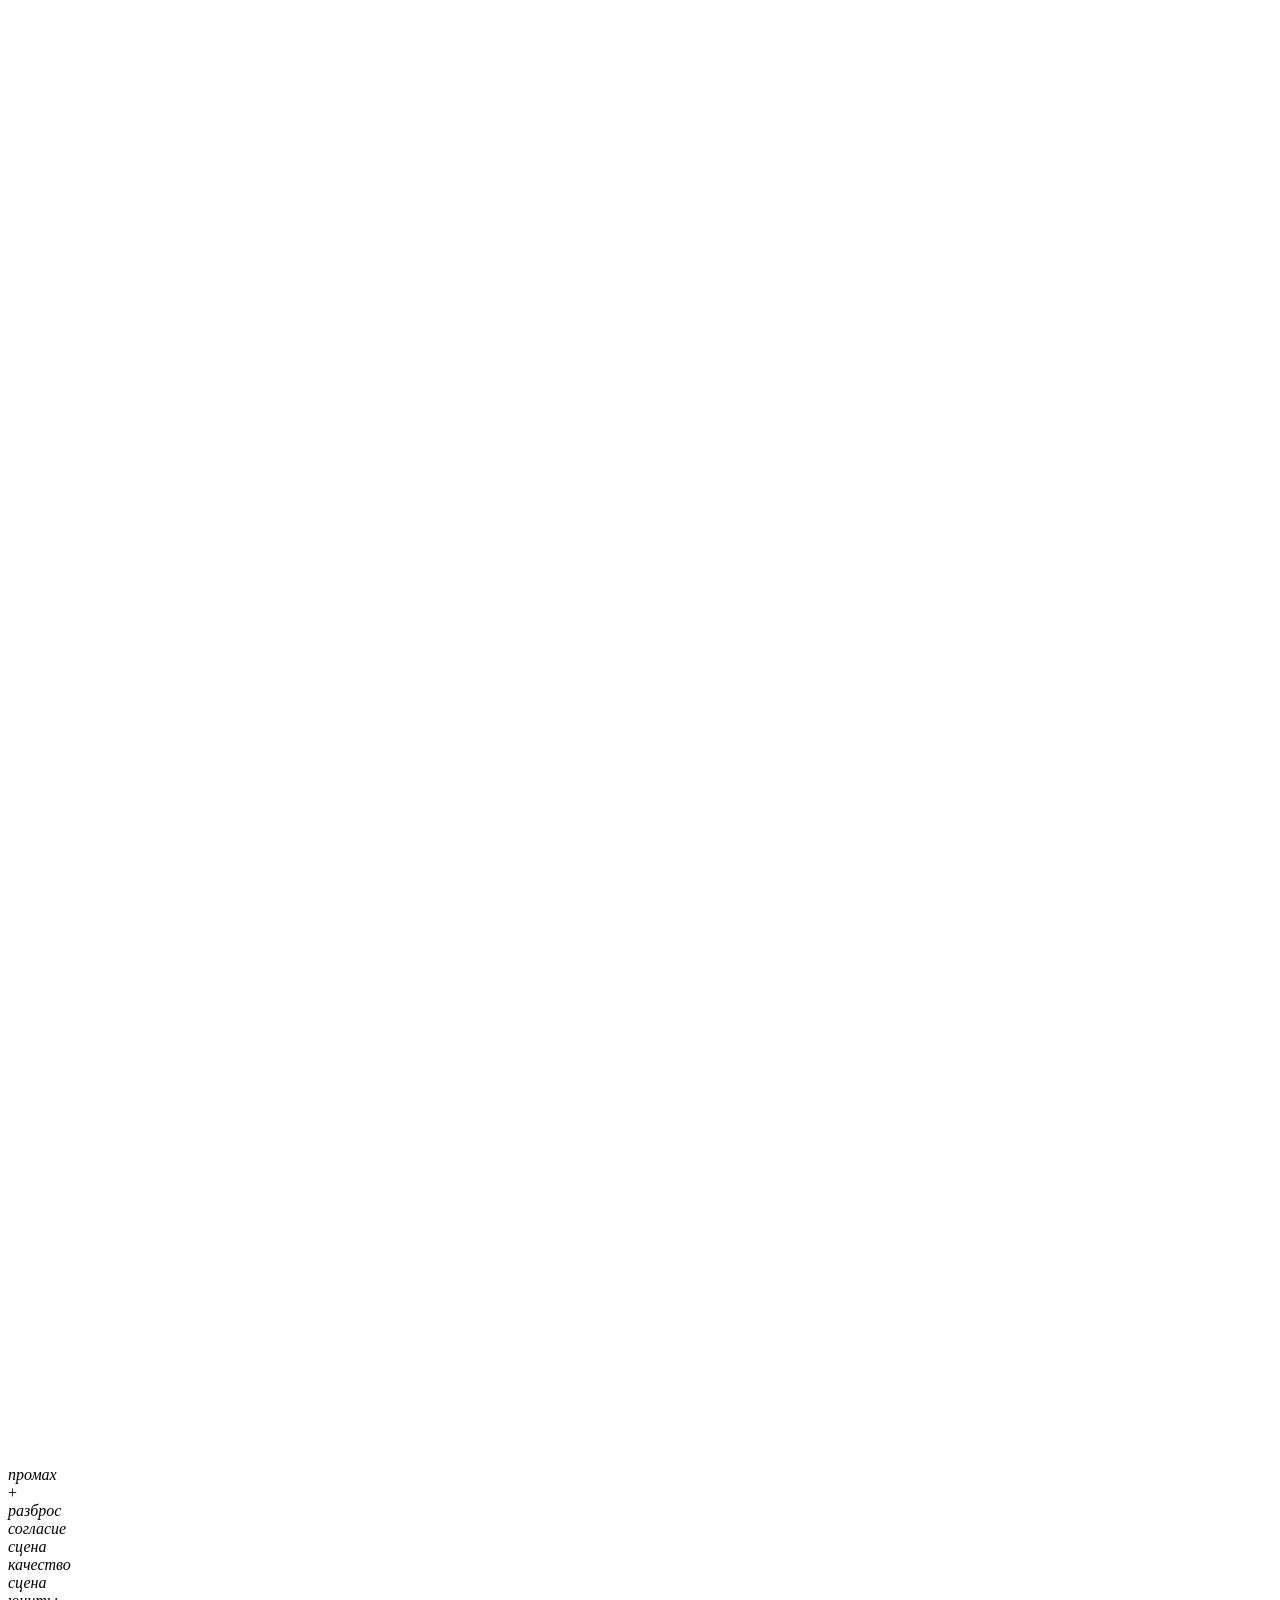
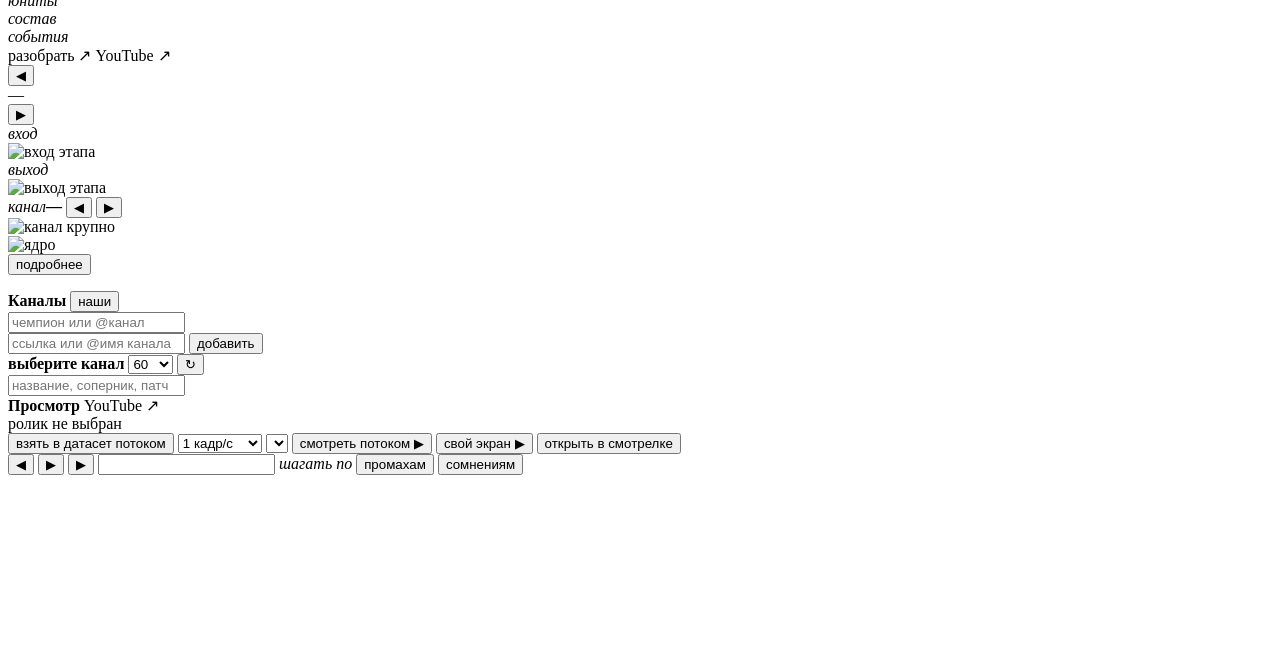
==== commit 38b9a97b: "feat(live): session reads a FrameSource, build_pipeline, own-screen session with the Live Client (#7" ====
--- a/lolstream/webapp/index.html
+++ b/lolstream/webapp/index.html
@@ -190,16 +190,22 @@
         <button class="pill" id="pTake"
           title="кадры с координатами собираются потоком, файл на диск не пишется">
           взять в датасет потоком</button>
-        <select id="pFps" class="plain" title="кадров в секунду ролика">
+        <select id="pFps" class="plain" title="кадров в секунду ролика; для id крипов (трекинг волн) — от 3">
           <option value="0.5">0.5 кадр/с</option>
           <option value="1" selected>1 кадр/с</option>
           <option value="2">2 кадр/с</option>
+          <option value="3">3 кадр/с</option>
+          <option value="5">5 кадр/с</option>
+          <option value="10">10 кадр/с</option>
         </select>
         <select id="pModel" class="plain"
           title="модель для потока: прогон с model.pt под runs/, тип берётся из чекпоинта"></select>
         <button class="pill go" id="pLive"
           title="смотреть ответ модели по этому ролику прямо сейчас: кадры идут потоком, на диск ничего не пишется">
           смотреть потоком ▶</button>
+        <button class="pill go" id="pScreen"
+          title="live по своему экрану: окно игры League of Legends (TM) Client и Live Client API своей игры; на диск ничего не пишется">
+          свой экран ▶</button>
         <button class="pill" id="pOpen">открыть в смотрелке</button>
       </div>
       <div class="jobs" id="jobs"></div>
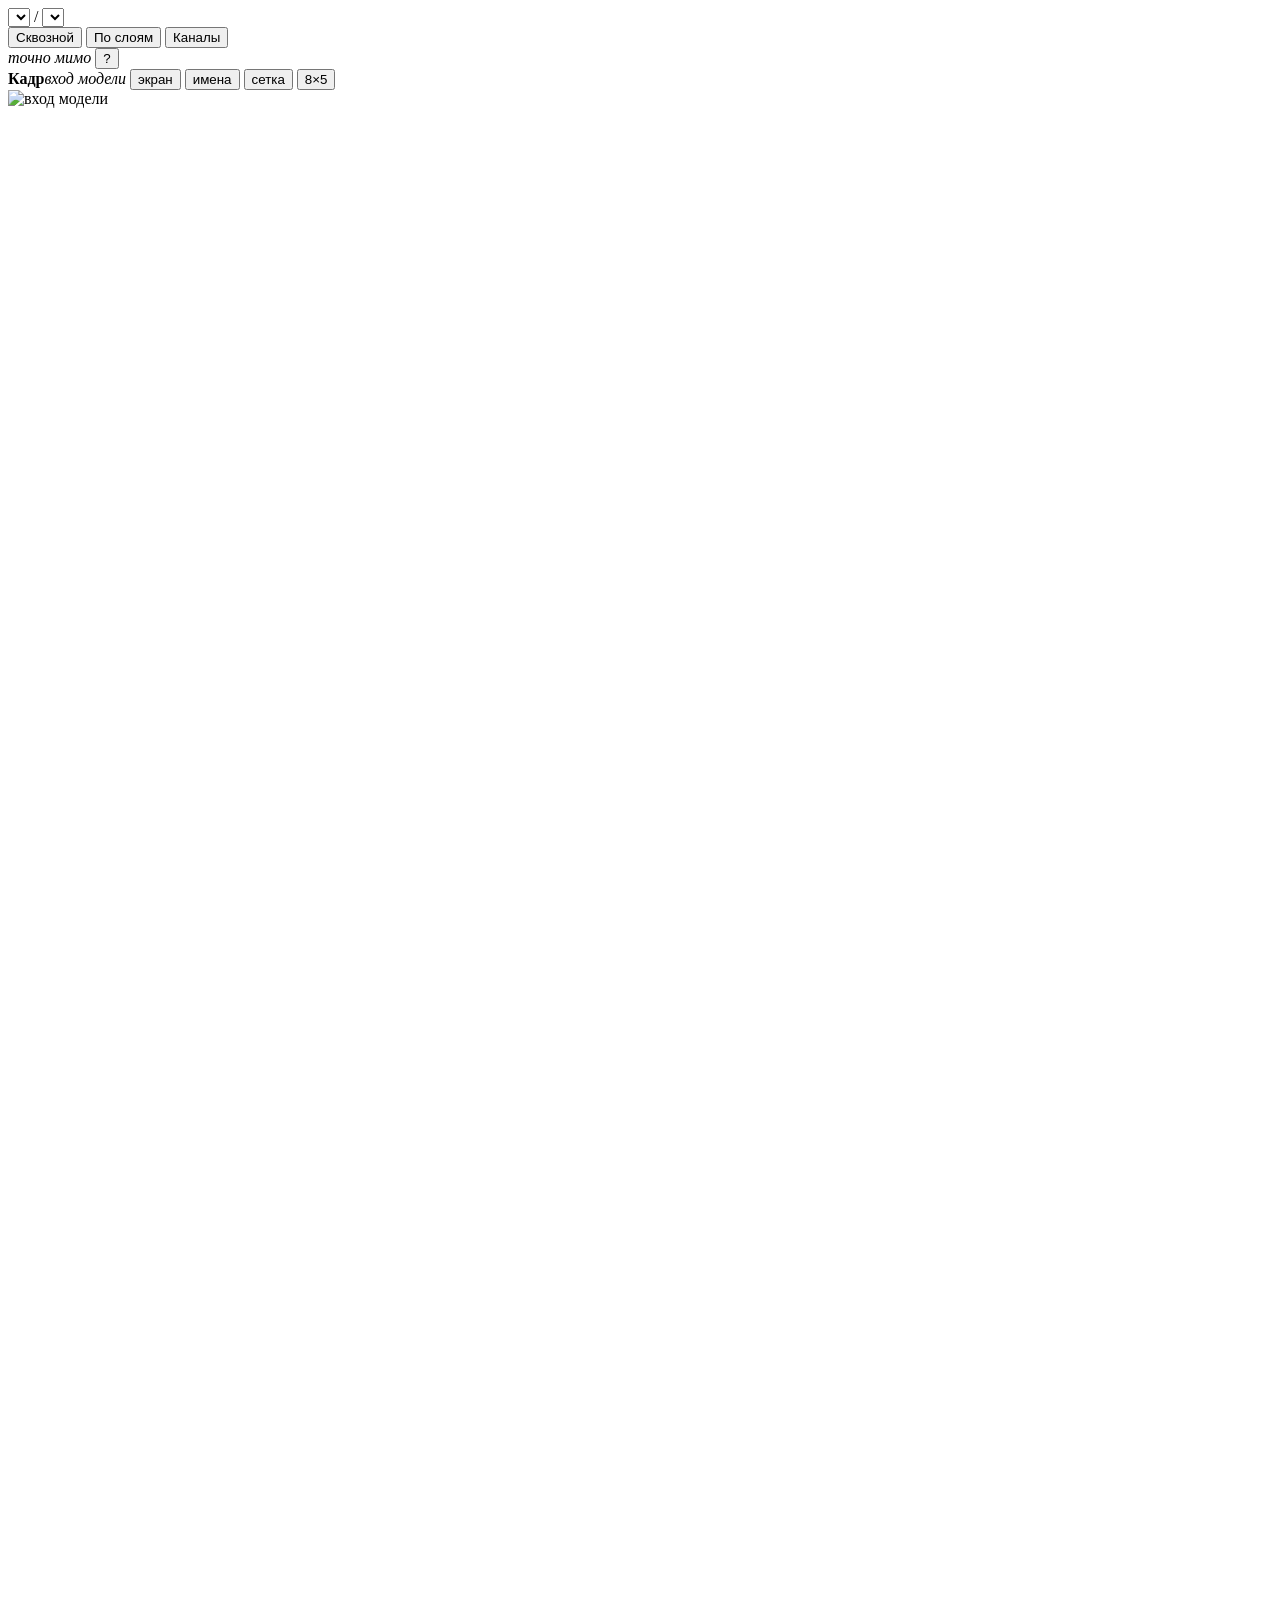
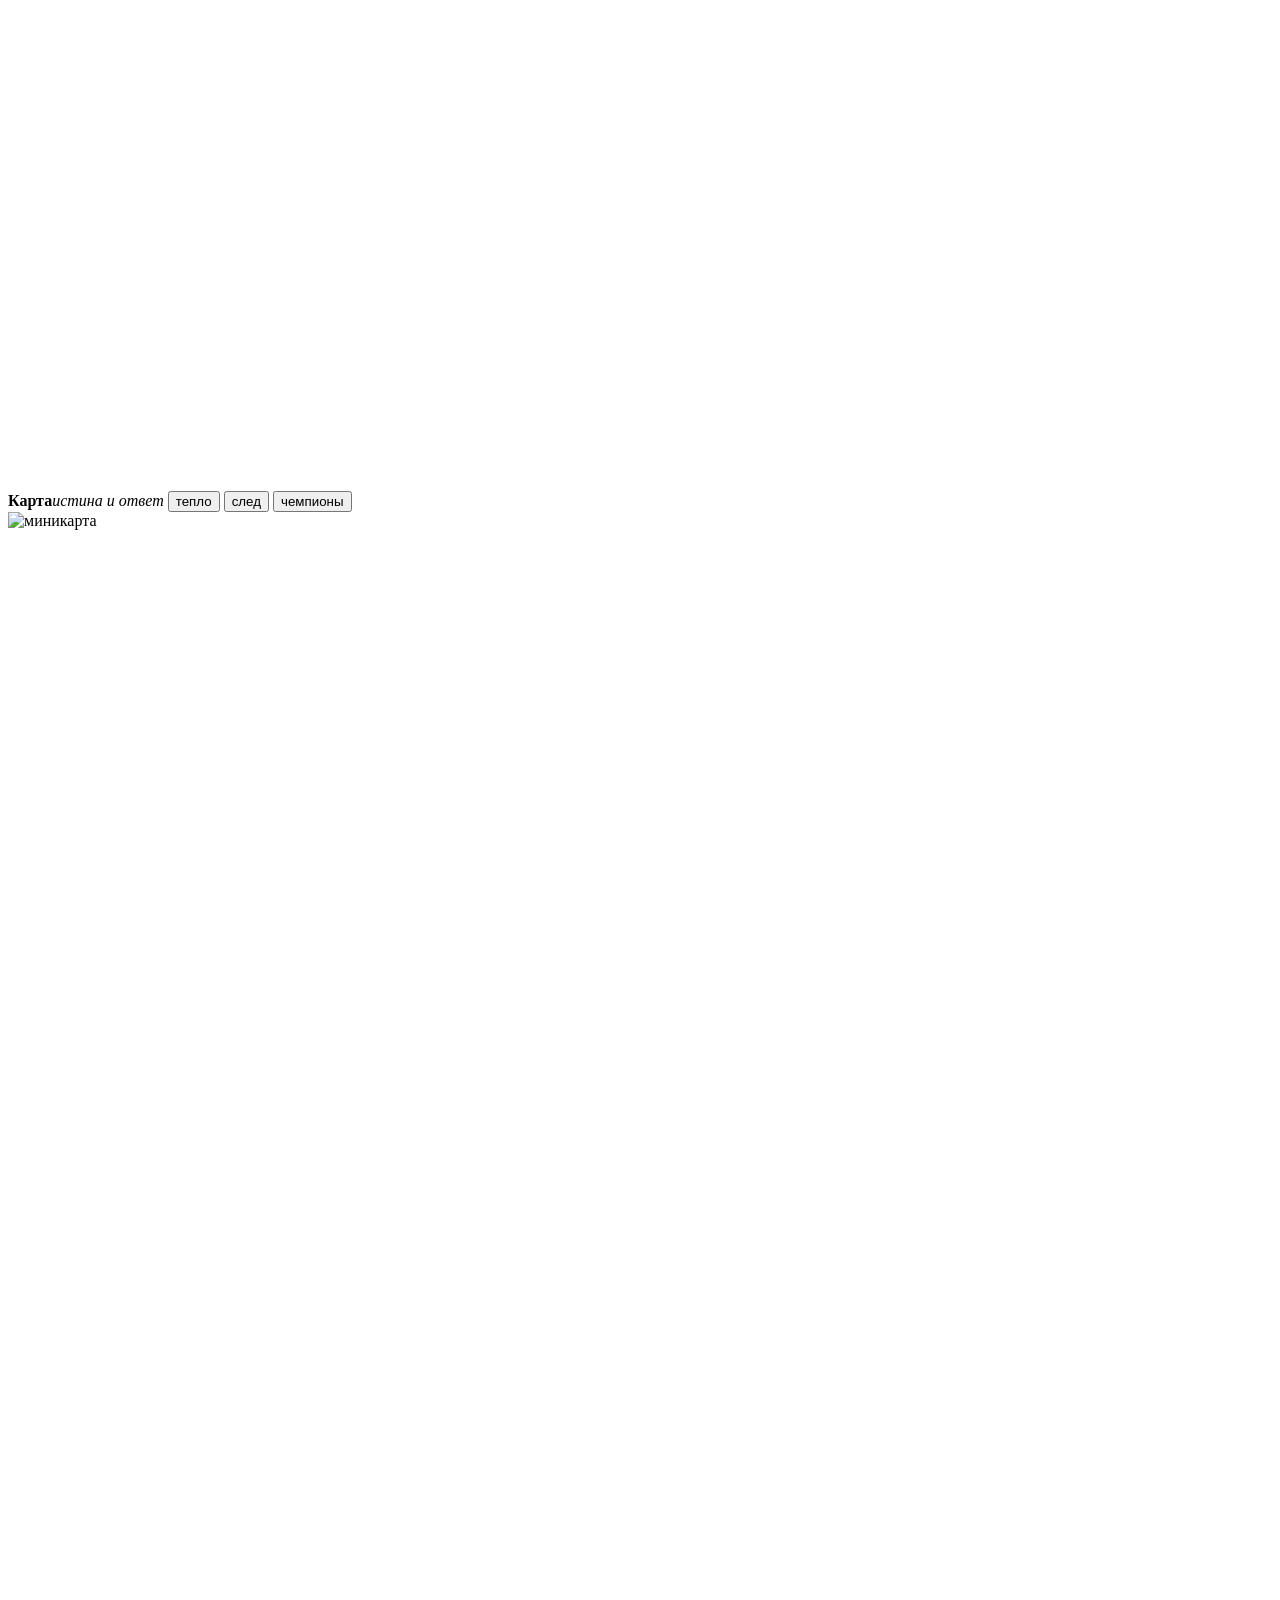
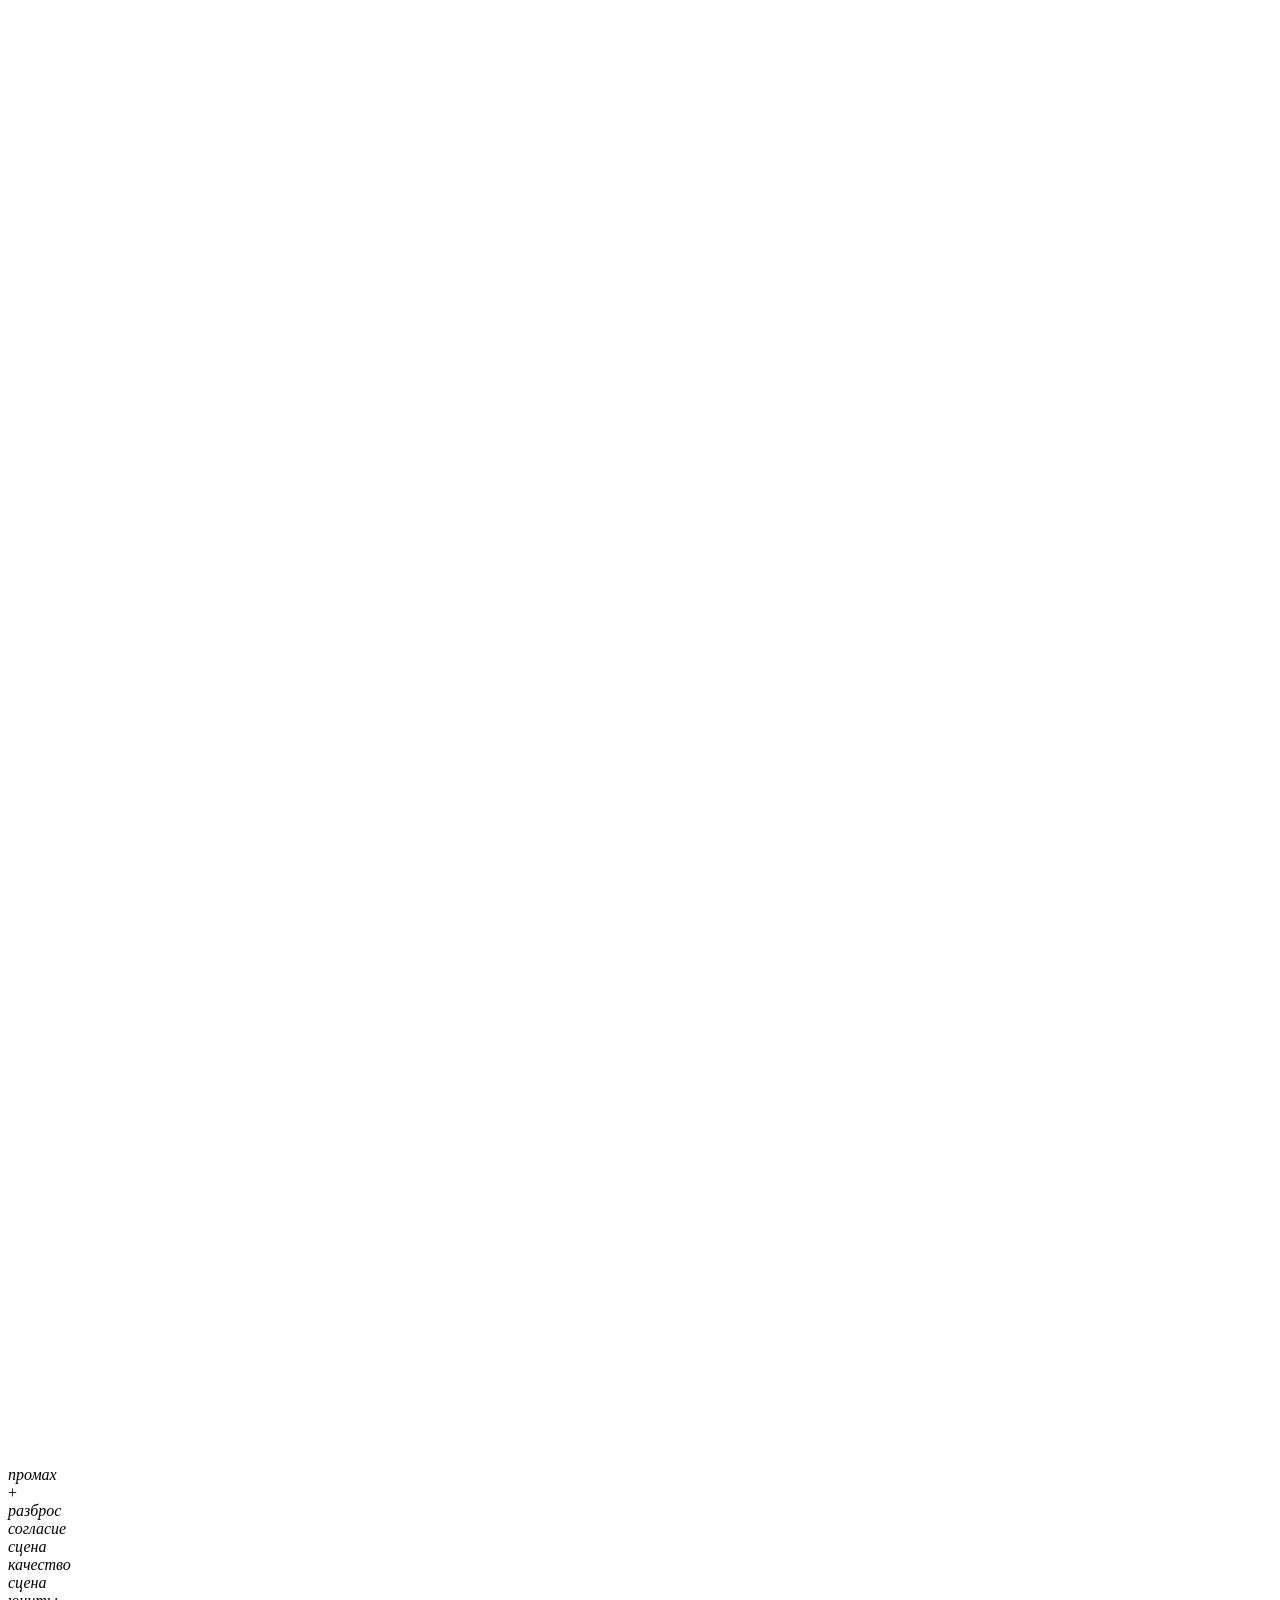
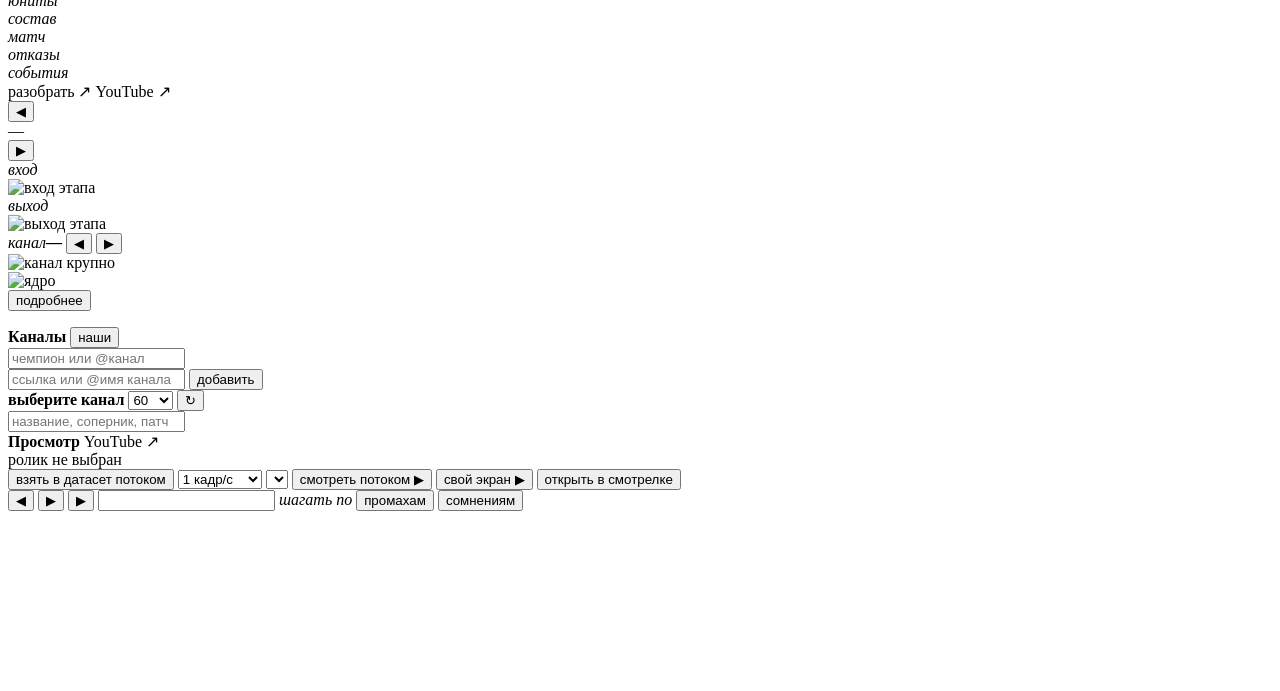
==== commit 1e0e4c4d: "feat(webapp): player view colours units and tracks by relation with the reason on null; passport, ma" ====
--- a/lolstream/webapp/index.html
+++ b/lolstream/webapp/index.html
@@ -90,6 +90,11 @@
     <div class="fact hidden" id="fRoster"
       title="состав по портретам HUD: синие · красные; серый — мёртв (таймер возрождения), тусклый — не виден на миникарте">
       <i>состав</i><span id="vRoster"></span></div>
+    <div class="fact hidden" id="fApi"
+      title="Live Client API в контексте матча: время матча (или почему его нет), расхождения источников, отказ снимка">
+      <i>матч</i><span id="vApi"></span></div>
+    <div class="fact hidden" id="fOff">
+      <i>отказы</i><span id="vOff"></span></div>
     <div class="fact hidden" id="fEvents"
       title="контекст матча: последние события до этого кадра (смерти, возрождения; «вывод» — не увидено, а выведено по таймеру)">
       <i>события</i><span id="vEvents"></span></div>
